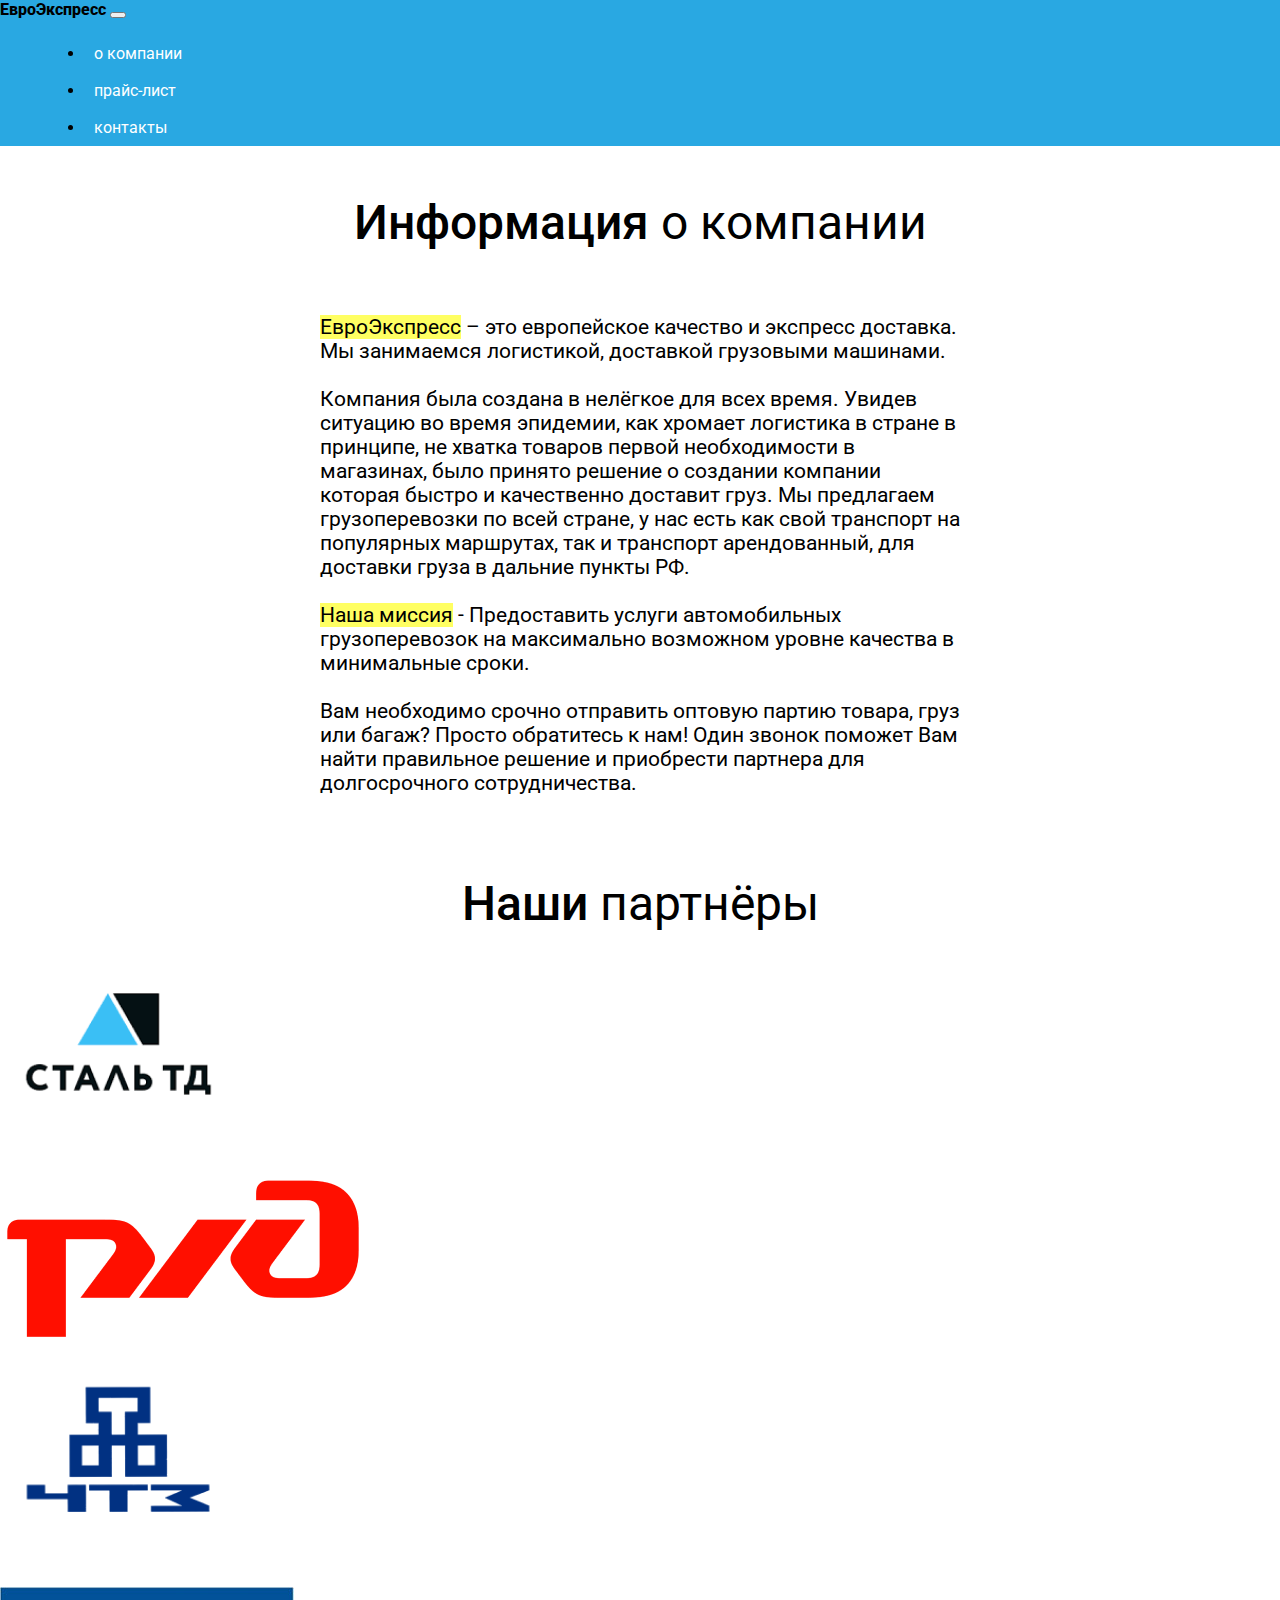
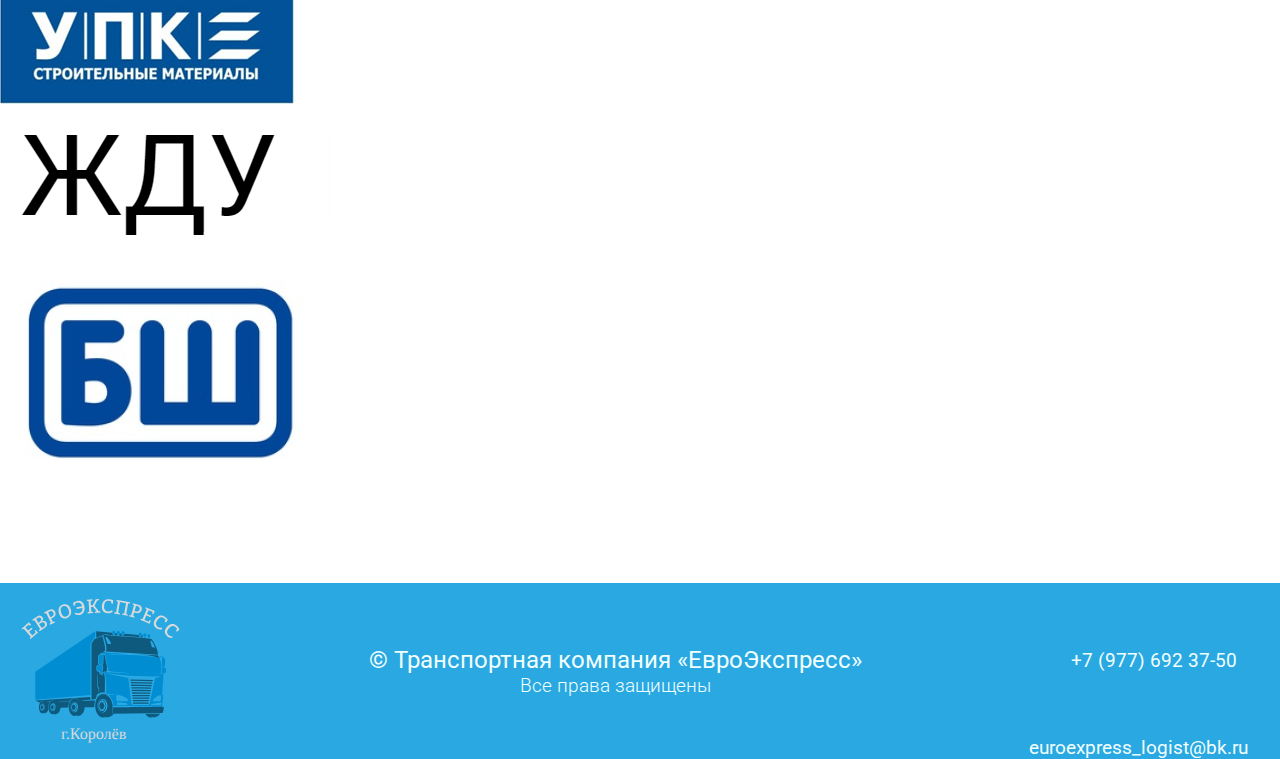
==== about/index.html @ 55e53f7f "updates" ====
<!DOCTYPE html>
<html lang="en">
<head>
    <meta charset="UTF-8">
    <meta name="viewport" content="width=device-width, initial-scale=1.0">
    <title>О ЕвроЭкспрессе</title>

    <!-- Bootstrap CSS -->
    <link href="https://cdn.jsdelivr.net/npm/bootstrap@5.0.0-beta1/dist/css/bootstrap.min.css" rel="stylesheet" integrity="sha384-giJF6kkoqNQ00vy+HMDP7azOuL0xtbfIcaT9wjKHr8RbDVddVHyTfAAsrekwKmP1" crossorigin="anonymous">

    <link rel="stylesheet" href="style.css">
    <link rel="shortcut icon" href="/imgs/logo.svg" type="image/png">
</head>
<body>
    <nav class="navbar navbar-expand-lg">
        <div class="container-fluid">
            <a href="/" class="navbar-brand fs-1" id="navBarLogo">ЕвроЭкспресс</a>
            <button class="navbar-toggler" type="button" data-bs-toggle="collapse" data-bs-target="#navbarNavDropdown" aria-controls="navbarNavDropdown" aria-expanded="false" aria-label="Toggle navigation">
                <span class="navbar-toggler-icon"></span>
            </button>

            <div class="collapse navbar-collapse" id="navbarNavDropdown">
              <div class="container d-flex justify-content-center">
                <ul class="navbar-nav fs-4">
                  <li class="nav-item">
                    <a class="nav-link active" aria-current="page" href="/about/">о компании</a>
                  </li>
                  <li class="nav-item">
                    <a class="nav-link" href="/prices/">прайс-лист</a>
                  </li>
                  <li class="nav-item">
                    <a class="nav-link" href="/contacts/">контакты</a>
                  </li>
                </ul>
              </div>
              </div>
        </div>
    </nav>


    <section>

        <div class="newHeader">
            <span id="headerText">Информация</span> <span id="headerTextContinuation">о компании</span>
        </div>

        <p>
            <mark class="EuroExpressMark mark">ЕвроЭкспресс</mark> – это европейское качество и экспресс доставка. Мы занимаемся логистикой, доставкой грузовыми машинами.
            <br><br>
            Компания была создана в нелёгкое для всех время. Увидев ситуацию во время эпидемии, как хромает логистика в стране в принципе, не хватка товаров первой необходимости в магазинах, было принято решение о создании компании которая быстро и качественно доставит груз. Мы предлагаем грузоперевозки по всей стране, у нас есть как свой транспорт на популярных маршрутах, так и транспорт арендованный, для доставки груза в дальние пункты РФ.
            <br><br>
            <mark class="MissionMark mark">Наша миссия</mark> - Предоставить услуги автомобильных грузоперевозок на максимально возможном уровне качества в минимальные сроки.
            <br><br>
            Вам необходимо срочно отправить оптовую партию товара, груз или багаж? Просто обратитесь к нам! Один звонок поможет Вам найти правильное решение и приобрести партнера для долгосрочного сотрудничества.
        </p>

    </section>

    <div class="newHeader">
        <span id="headerText">Наши</span> <span id="headerTextContinuation">партнёры</span>
    </div>

    <div class="container h-100">

        <div class="row justify-content-center align-items-center">
            <div class="rowItem col">
                <a href="https://tdsmm.ru/" target="_blank">
                    <img src="partners/steel.png" alt="ЧЗТ">
                </a>
            </div>

            <div class="rowItem col">
                <a href="https://tdsmm.ru/" target="_blank">
                    <img src="partners/rzhd.png" alt="ЧЗТ">
                </a>
            </div>

            <div class="rowItem col">
                <a href="https://tdsmm.ru/" target="_blank">
                    <img src="partners/chzt.png" alt="ЧЗТ">
                </a>
            </div>
        </div>

        <div class="row justify-content-center align-items-center">
            <div class="rowItem col">
                <a href="https://tdsmm.ru/" target="_blank">
                    <img src="partners/upk.jpg" alt="ЧЗТ">
                </a>
            </div>

            <div class="rowItem col my-auto">
                <a href="https://tdsmm.ru/" target="_blank">
                    <img src="partners/wait.png" alt="ЧЗТ">
                </a>
            </div>

            <div class="rowItem col">
                <a href="https://tdsmm.ru/" target="_blank">
                    <img src="partners/bsh.png" alt="ЧЗТ">
                </a>
            </div>
        </div>

    </div>

    <footer>
        <img src="/imgs/logo.svg" alt="logo" id="logoPNG">

        <div class="footerCopyright">
            <h1 id="footerCopy">© Транспортная компания «ЕвроЭкспресс»</h1>
            <h1 id="footerRights">Все права защищены</h1>
        </div>

        <div class="footerContacts">
            <h2 id="footerNumber">+7 (977) 692 37-50</h2>
            <h2 id="footerEmail">euroexpress_logist@bk.ru</h2>
        </div>
    </footer>
    
    <!-- Option 1: Bootstrap Bundle with Popper -->
    <script src="https://cdn.jsdelivr.net/npm/bootstrap@5.0.0-beta1/dist/js/bootstrap.bundle.min.js" integrity="sha384-ygbV9kiqUc6oa4msXn9868pTtWMgiQaeYH7/t7LECLbyPA2x65Kgf80OJFdroafW" crossorigin="anonymous"></script>
</body>
</html>
---- about/style.css ----
@import url("https://fonts.googleapis.com/css2?family=Roboto:ital,wght@0,300;0,400;0,500;0,700;0,900;1,100;1,300;1,400;1,500;1,700;1,900&display=swap");
body {
  font-family: "Roboto", sans-serif;
  margin: 0;
  padding: 0;
  width: 100%;
  overflow-x: hidden;
}

a {
  text-decoration: none;
  color: black;
  -webkit-transition: all 0.4s;
  transition: all 0.4s;
}

#navBarLogo {
  font-family: "Roboto";
  font-weight: 800;
  color: white;
}

#navBarLogo:hover {
  color: black;
  text-decoration: none;
}

.navbar {
  background-color: #29a8e2;
}

.nav-item {
  margin-left: 5vmin;
  padding: 1vmin;
  -webkit-transition: background-color 0.4s, color 0.4s;
  transition: background-color 0.4s, color 0.4s;
}

.nav-link {
  color: white;
}

.nav-item:hover {
  color: black;
}

.nav-item:hover a {
  color: black;
}

.navbar-toggler-icon {
  background-image: url("https://cdn0.iconfinder.com/data/icons/ui-icons-pack/100/ui-icon-pack-01-512.png");
}

section {
  display: -webkit-box;
  display: -ms-flexbox;
  display: flex;
  -webkit-box-orient: vertical;
  -webkit-box-direction: normal;
      -ms-flex-direction: column;
          flex-direction: column;
  -webkit-box-align: center;
      -ms-flex-align: center;
          align-items: center;
  -webkit-box-pack: center;
      -ms-flex-pack: center;
          justify-content: center;
}

.newHeader {
  text-align: center;
  font-size: 3rem;
  margin-top: 2rem;
}

#headerText {
  font-weight: 500;
}

p {
  width: 50%;
  margin-top: 4rem;
  margin-bottom: 3rem;
  font-size: 1.3rem;
}

.mark {
  background-color: #ffff62;
}

.partnerText {
  padding-top: 3rem;
  -webkit-user-select: none;
     -moz-user-select: none;
      -ms-user-select: none;
          user-select: none;
}

.realText {
  margin-left: 2rem;
  margin-right: 2rem;
}

#rzhd {
  margin-left: 2rem;
  margin-right: 2rem;
}

footer {
  position: absolute;
  background-color: #29a8e2;
  color: azure;
  margin: 0;
  height: 11rem;
  width: 100vw;
  display: -webkit-box;
  display: -ms-flexbox;
  display: flex;
  -webkit-box-align: center;
      -ms-flex-align: center;
          align-items: center;
  -webkit-box-pack: center;
      -ms-flex-pack: center;
          justify-content: center;
}

footer h1, footer h2 {
  margin: 0;
  padding: 0;
  font-weight: 400;
}

.footerContacts {
  margin-left: auto;
  margin-top: auto;
}

.footerContacts #footerNumber {
  margin-bottom: 4rem;
  text-align: center;
}

.footerContacts #footerEmail {
  margin-right: 2rem;
}

.footerCopyright {
  margin: auto;
}

.footerCopyright #footerCopy {
  white-space: nowrap;
}

.footerCopyright #footerRights {
  text-align: center;
  white-space: nowrap;
  font-size: 1.5rem;
  font-weight: 300;
}

#logoPNG {
  margin-right: auto;
  height: 100%;
}

@media (max-width: 1500px) {
  footer {
    width: 100vw;
    margin-top: 5rem;
  }
  .footerContacts {
    font-size: 0.8rem;
  }
  .footerCopyright #footerCopy {
    font-size: 1.5rem;
  }
  .footerCopyright #footerRights {
    font-size: 1.2rem;
  }
}

@media (max-width: 600px) {
  body {
    overflow-x: visible;
  }
  .newHeader {
    text-align: center;
    font-size: 6vmin;
    margin-top: 2rem;
  }
  footer {
    height: 30rem;
    -webkit-box-orient: vertical;
    -webkit-box-direction: normal;
        -ms-flex-direction: column;
            flex-direction: column;
    -webkit-box-align: center;
        -ms-flex-align: center;
            align-items: center;
  }
  footer #logoPNG {
    margin: 0;
  }
  footer .footerContacts {
    margin: 0;
  }
  footer .footerContacts #footerEmail {
    margin: 0;
  }
  footer .footerContacts #footerNumber {
    margin: 0;
  }
  footer .footerCopyright {
    display: inline-block;
  }
  footer .footerCopyright #footerCopy {
    margin: 0;
    text-align: center;
  }
  footer .footerCopyright #footerRights {
    margin: 0;
  }
}
/*# sourceMappingURL=style.css.map */
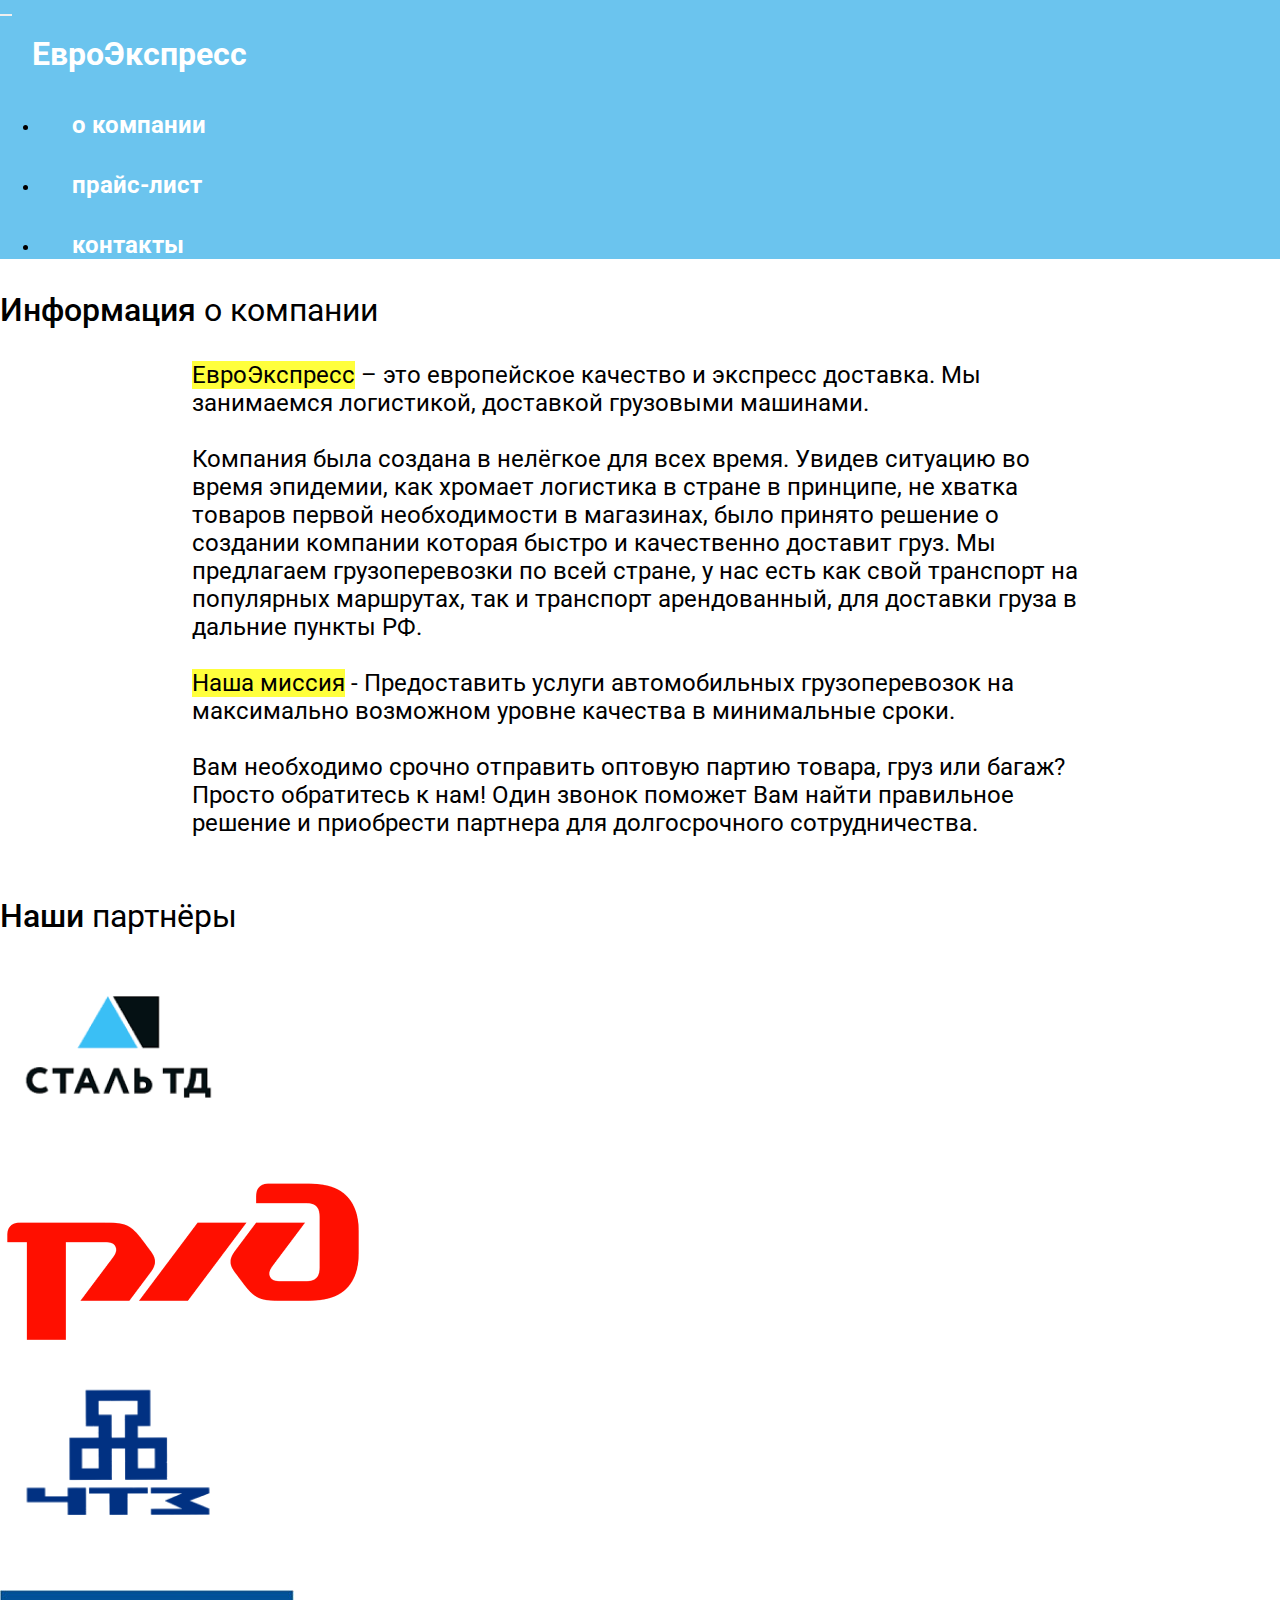
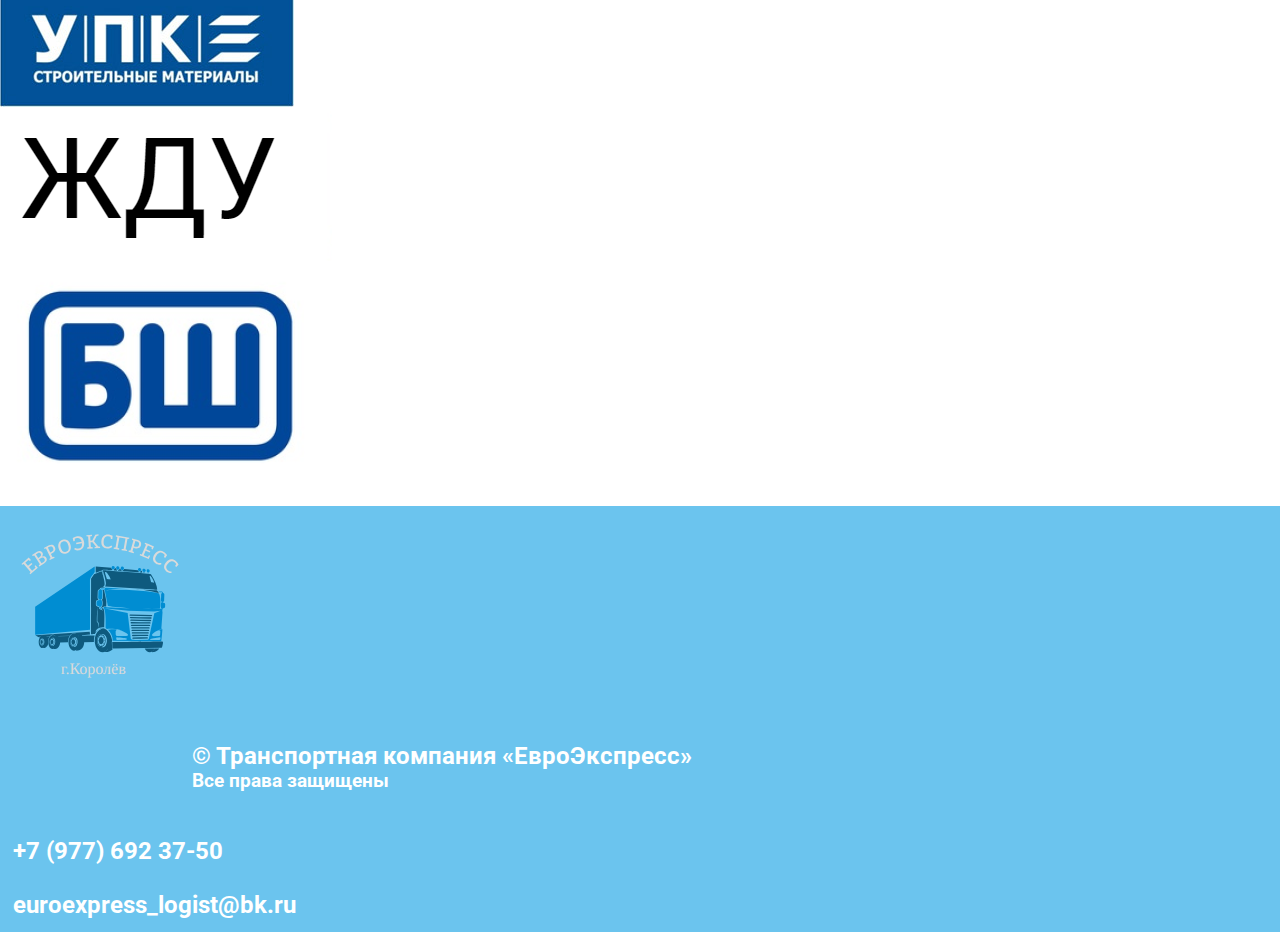
==== commit 1d654c25: "about" ====
--- a/about/index.html
+++ b/about/index.html
@@ -2,63 +2,61 @@
 <html lang="en">
 <head>
     <meta charset="UTF-8">
+    <meta http-equiv="X-UA-Compatible" content="IE=edge">
     <meta name="viewport" content="width=device-width, initial-scale=1.0">
-    <title>О ЕвроЭкспрессе</title>
+    <title>ЕвроЭкспресс - новый заказ</title>
 
-    <!-- Bootstrap CSS -->
-    <link href="https://cdn.jsdelivr.net/npm/bootstrap@5.0.0-beta1/dist/css/bootstrap.min.css" rel="stylesheet" integrity="sha384-giJF6kkoqNQ00vy+HMDP7azOuL0xtbfIcaT9wjKHr8RbDVddVHyTfAAsrekwKmP1" crossorigin="anonymous">
+    <!-- CSS Dependences -->
+    <link rel="stylesheet" href="https://cdnjs.cloudflare.com/ajax/libs/font-awesome/5.15.2/css/all.min.css" integrity="sha512-HK5fgLBL+xu6dm/Ii3z4xhlSUyZgTT9tuc/hSrtw6uzJOvgRr2a9jyxxT1ely+B+xFAmJKVSTbpM/CuL7qxO8w==" crossorigin="anonymous" />
+    <link href="https://cdn.jsdelivr.net/npm/bootstrap@5.0.0-beta2/dist/css/bootstrap.min.css" rel="stylesheet" integrity="sha384-BmbxuPwQa2lc/FVzBcNJ7UAyJxM6wuqIj61tLrc4wSX0szH/Ev+nYRRuWlolflfl" crossorigin="anonymous">
 
-    <link rel="stylesheet" href="style.css">
-    <link rel="shortcut icon" href="/imgs/logo.svg" type="image/png">
+    <!-- My own Dependences -->
+    <link rel="stylesheet" href="/style.css">
+    <link rel="stylesheet" href="index.css">
+    <link rel="shortcut icon" href="imgs/logo.svg" type="image/png">
 </head>
 <body>
-    <nav class="navbar navbar-expand-lg">
-        <div class="container-fluid">
-            <a href="/" class="navbar-brand fs-1" id="navBarLogo">ЕвроЭкспресс</a>
-            <button class="navbar-toggler" type="button" data-bs-toggle="collapse" data-bs-target="#navbarNavDropdown" aria-controls="navbarNavDropdown" aria-expanded="false" aria-label="Toggle navigation">
-                <span class="navbar-toggler-icon"></span>
-            </button>
+    <nav class="navbar navbar-light navbar-expand-md bg_blue">
 
-            <div class="collapse navbar-collapse" id="navbarNavDropdown">
-              <div class="container d-flex justify-content-center">
-                <ul class="navbar-nav fs-4">
-                  <li class="nav-item">
-                    <a class="nav-link active" aria-current="page" href="/about/">о компании</a>
-                  </li>
-                  <li class="nav-item">
-                    <a class="nav-link" href="/prices/">прайс-лист</a>
-                  </li>
-                  <li class="nav-item">
-                    <a class="nav-link" href="/contacts/">контакты</a>
-                  </li>
-                </ul>
-              </div>
-              </div>
+        <button class="navbar-toggler" data-bs-toggle="collapse" data-bs-target="#collapse_target">
+            <i class="fas fa-bars fa-lg text_wh" id="ham_ico"></i>
+        </button>
+
+        <h1 class="text-center text_wh" id="navbar_brand"><a href="/index.html">ЕвроЭкспресс</a></h1>
+
+        <div class="collapse navbar-collapse" id="collapse_target">
+            <ul class="navbar-nav d-flex justify-content-center">
+                <li class="navbar-item">
+                    <a href="/about/index.html"><h2 class="navigation_text h2">о компании</h2></a>
+                </li>
+    
+                <li class="navbar-item">
+                    <a href="/prices/index.html"><h2 class="navigation_text h2">прайс-лист</h2></a>
+                </li>
+    
+                <li class="navbar-item">
+                    <a href="/contacts/index.html"><h2 class="navigation_text h2">контакты</h2></a>
+                </li>
+            </ul>
         </div>
     </nav>
 
+    <h1 class="text-center header"><span>Информация </span>о компании</h1>
 
-    <section>
+    <p class="text-start paragraph div_center" id="my_p">
+        <mark>ЕвроЭкспресс</mark> – это европейское качество и экспресс доставка. Мы занимаемся логистикой, доставкой грузовыми машинами.<br><br>
 
-        <div class="newHeader">
-            <span id="headerText">Информация</span> <span id="headerTextContinuation">о компании</span>
-        </div>
+        Компания была создана в нелёгкое для всех время. Увидев ситуацию во время эпидемии, как хромает логистика в стране в принципе,
+        не хватка товаров первой необходимости в магазинах, было принято решение о создании компании которая быстро и качественно доставит груз.
+        Мы предлагаем грузоперевозки по всей стране, у нас есть как свой транспорт на популярных маршрутах, так и транспорт арендованный, для доставки груза в дальние пункты РФ. <br><br>
 
-        <p>
-            <mark class="EuroExpressMark mark">ЕвроЭкспресс</mark> – это европейское качество и экспресс доставка. Мы занимаемся логистикой, доставкой грузовыми машинами.
-            <br><br>
-            Компания была создана в нелёгкое для всех время. Увидев ситуацию во время эпидемии, как хромает логистика в стране в принципе, не хватка товаров первой необходимости в магазинах, было принято решение о создании компании которая быстро и качественно доставит груз. Мы предлагаем грузоперевозки по всей стране, у нас есть как свой транспорт на популярных маршрутах, так и транспорт арендованный, для доставки груза в дальние пункты РФ.
-            <br><br>
-            <mark class="MissionMark mark">Наша миссия</mark> - Предоставить услуги автомобильных грузоперевозок на максимально возможном уровне качества в минимальные сроки.
-            <br><br>
-            Вам необходимо срочно отправить оптовую партию товара, груз или багаж? Просто обратитесь к нам! Один звонок поможет Вам найти правильное решение и приобрести партнера для долгосрочного сотрудничества.
-        </p>
+        <mark>Наша миссия</mark> - Предоставить услуги автомобильных грузоперевозок на максимально возможном уровне качества в минимальные сроки.<br><br>
 
-    </section>
+        Вам необходимо срочно отправить оптовую партию товара, груз или багаж? Просто обратитесь к нам! Один звонок поможет Вам найти
+        правильное решение и приобрести партнера для долгосрочного сотрудничества.<br><br>
+    </p>
 
-    <div class="newHeader">
-        <span id="headerText">Наши</span> <span id="headerTextContinuation">партнёры</span>
-    </div>
+    <h1 class="text-center header"><span>Наши </span>партнёры</h1>
 
     <div class="container h-100">
 
@@ -103,22 +101,25 @@
         </div>
 
     </div>
+    
+    <footer class="footer bg_blue row">
+        <img src="/imgs/logo.svg" alt="" id="logo_footer" class="center-block col col-md-3">
 
-    <footer>
-        <img src="/imgs/logo.svg" alt="logo" id="logoPNG">
-
-        <div class="footerCopyright">
-            <h1 id="footerCopy">© Транспортная компания «ЕвроЭкспресс»</h1>
-            <h1 id="footerRights">Все права защищены</h1>
+        <div class="container text-center text_wh col col-md-6" id="copyright_footer">
+            <h2>© Транспортная компания «ЕвроЭкспресс»</h2>
+            <h3 class="text-nowrap">Все права защищены</h3>
         </div>
 
-        <div class="footerContacts">
-            <h2 id="footerNumber">+7 (977) 692 37-50</h2>
-            <h2 id="footerEmail">euroexpress_logist@bk.ru</h2>
+        <div class="container text-center text_wh col col-md-3" id="contacts">
+            <h2 class="contact" id="phone_number">+7 (977) 692 37-50</h2>
+            <h2 class="contact">euroexpress_logist@bk.ru</h2>
         </div>
     </footer>
-    
-    <!-- Option 1: Bootstrap Bundle with Popper -->
-    <script src="https://cdn.jsdelivr.net/npm/bootstrap@5.0.0-beta1/dist/js/bootstrap.bundle.min.js" integrity="sha384-ygbV9kiqUc6oa4msXn9868pTtWMgiQaeYH7/t7LECLbyPA2x65Kgf80OJFdroafW" crossorigin="anonymous"></script>
+
+    <!-- JS Dependences -->
+    <script src="https://cdn.jsdelivr.net/npm/bootstrap@5.0.0-beta2/dist/js/bootstrap.bundle.min.js" integrity="sha384-b5kHyXgcpbZJO/tY9Ul7kGkf1S0CWuKcCD38l8YkeH8z8QjE0GmW1gYU5S9FOnJ0" crossorigin="anonymous"></script>
+    <script src="https://code.jquery.com/jquery-3.2.1.slim.min.js" integrity="sha384-KJ3o2DKtIkvYIK3UENzmM7KCkRr/rE9/Qpg6aAZGJwFDMVNA/GpGFF93hXpG5KkN" crossorigin="anonymous"></script>
+    <script src="https://cdnjs.cloudflare.com/ajax/libs/popper.js/1.12.9/umd/popper.min.js" integrity="sha384-ApNbgh9B+Y1QKtv3Rn7W3mgPxhU9K/ScQsAP7hUibX39j7fakFPskvXusvfa0b4Q" crossorigin="anonymous"></script>
+    <script src="https://maxcdn.bootstrapcdn.com/bootstrap/4.0.0/js/bootstrap.min.js" integrity="sha384-JZR6Spejh4U02d8jOt6vLEHfe/JQGiRRSQQxSfFWpi1MquVdAyjUar5+76PVCmYl" crossorigin="anonymous"></script>
 </body>
 </html>--- a/style.css
+++ b/style.css
@@ -0,0 +1,407 @@
+@import url("https://fonts.googleapis.com/css2?family=Roboto:ital,wght@0,100;0,300;0,400;0,500;0,700;0,900;1,100;1,300;1,400;1,500;1,700;1,900&display=swap");
+html, body {
+  overflow-x: hidden;
+  margin: 0;
+  padding: 0;
+  font-family: 'Roboto';
+}
+
+a {
+  color: white;
+  text-decoration: none;
+  -webkit-transition: color 0.5s;
+  transition: color 0.5s;
+}
+
+a:hover {
+  color: #000000;
+  -webkit-transition: color 0.5s;
+  transition: color 0.5s;
+}
+
+h1, h2, h3, h4 {
+  margin: 0;
+  padding: 0;
+}
+
+.checkbox {
+  display: none;
+}
+
+.header {
+  margin-top: 2rem;
+  font-weight: 400;
+}
+
+.header span {
+  font-weight: 500;
+}
+
+.paragraph {
+  margin-top: 2rem;
+  font-weight: 400;
+  font-size: 1.5rem;
+}
+
+.bg_blue {
+  background: #6bc4ee;
+}
+
+.bg_white {
+  background: white;
+}
+
+.text_wh {
+  color: white;
+}
+
+.div_center {
+  margin: 0 auto;
+}
+
+.text_shadow {
+  text-shadow: 0px 0px 6px #5e5e5e;
+}
+
+.text_shadow_darker {
+  text-shadow: 0px 0px 6px #303030;
+}
+
+.text_shadow_black {
+  text-shadow: 0px 0px 6px #000000;
+}
+
+.input_box {
+  display: block;
+  width: 18rem;
+  height: 2rem;
+  -webkit-box-shadow: 3px 3px 11px 0px #6d6d6d33;
+          box-shadow: 3px 3px 11px 0px #6d6d6d33;
+  border-radius: 7px;
+  border: none;
+  font-size: 1rem;
+  padding-left: 0.5rem;
+}
+
+.input_box:focus {
+  outline: none;
+}
+
+.input_box::-webkit-input-placeholder {
+  outline: none;
+  color: #949494;
+  font-size: 1rem;
+}
+
+.input_box:-ms-input-placeholder {
+  outline: none;
+  color: #949494;
+  font-size: 1rem;
+}
+
+.input_box::-ms-input-placeholder {
+  outline: none;
+  color: #949494;
+  font-size: 1rem;
+}
+
+.input_box::placeholder {
+  outline: none;
+  color: #949494;
+  font-size: 1rem;
+}
+
+.input_checkbox {
+  width: 18rem;
+  height: 2rem;
+  background-color: white;
+  -webkit-box-shadow: 3px 3px 11px 0px #6d6d6d33;
+          box-shadow: 3px 3px 11px 0px #6d6d6d33;
+  border-radius: 7px;
+}
+
+.input_checkbox .label {
+  font-size: 1rem;
+  color: #949494;
+}
+
+.input_checkbox .checkbox {
+  margin-left: 0.5rem;
+}
+
+.input_checkbox_checked {
+  background-color: #6bc4ee;
+}
+
+.input_checkbox_checked .label {
+  color: white;
+}
+
+.checkbox_fancy {
+  -webkit-appearance: none;
+     -moz-appearance: none;
+          appearance: none;
+  height: 25px;
+  width: 25px;
+  border-radius: 50%;
+  background: #d5d5d5;
+}
+
+.input_button {
+  display: block;
+  width: 18rem;
+  height: 2rem;
+  -webkit-box-shadow: 3px 3px 11px 0px #6d6d6d33;
+          box-shadow: 3px 3px 11px 0px #6d6d6d33;
+  border-radius: 7px;
+  border: none;
+  font-size: 1rem;
+  -webkit-transition: all 0.5s;
+  transition: all 0.5s;
+}
+
+.input_button:hover {
+  background-color: #6bc4ee;
+  color: white;
+  -webkit-transition: all 0.5s;
+  transition: all 0.5s;
+}
+
+.input_button:active {
+  background-color: white;
+  -webkit-transition: all 0.3s;
+  transition: all 0.3s;
+}
+
+#videoBG {
+  position: fixed;
+  z-index: -1;
+  width: 1920px !important;
+}
+
+.navigation_text {
+  margin: 2rem;
+}
+
+#navbar_brand {
+  color: white !important;
+  margin: 1rem 2rem;
+  padding-right: 15%;
+  padding-bottom: 0.5%;
+  -webkit-user-select: none;
+     -moz-user-select: none;
+      -ms-user-select: none;
+          user-select: none;
+}
+
+#euroexpress_nav_logo {
+  padding-right: 28%;
+}
+
+.navbar-toggler {
+  border: hidden;
+}
+
+.maintext {
+  margin: 0;
+  padding: 0;
+}
+
+.maintext h1 {
+  margin-top: 2rem;
+  white-space: nowrap;
+}
+
+@media (min-width: 1000px) {
+  .maintext h1 {
+    font-size: 5rem;
+    text-shadow: 0px 0px 6px #5e5e5e;
+  }
+}
+
+.maintext p {
+  margin-top: 1rem;
+  margin-left: 2vw;
+}
+
+@media (min-width: 1000px) {
+  .maintext p {
+    font-size: 1.5rem;
+    width: 85%;
+    padding-left: 15vw;
+    text-shadow: 0px 0px 6px #000000;
+  }
+}
+
+.carousel-item {
+  min-height: 25rem;
+}
+
+@media (min-width: 1000px) {
+  .carousel-item {
+    margin-top: 7rem;
+    min-height: 50rem;
+  }
+}
+
+.carousel-indicators {
+  color: white;
+}
+
+.carousel-indicators .active {
+  color: #6bc4ee;
+}
+
+.carousel_indicator {
+  margin: auto 0.2rem;
+}
+
+#map {
+  max-width: 250px;
+  min-height: 200px;
+}
+
+@media (min-width: 1000px) {
+  #map {
+    max-width: 900px;
+    min-height: 600px;
+  }
+}
+
+.box_adress {
+  margin: 1rem auto;
+  width: 60%;
+  height: 2rem;
+}
+
+@media (max-width: 700px) {
+  .box_adress {
+    width: 80%;
+  }
+}
+
+.carousel_input {
+  margin: 1rem auto;
+}
+
+.inputGroup {
+  margin-top: 25%;
+}
+
+@media (min-width: 1000px) {
+  .inputGroup {
+    margin-top: 15rem;
+  }
+}
+
+.inputGroup .input_box, .inputGroup .input_checkbox {
+  width: 70%;
+  height: 3rem;
+}
+
+.inputGroup .input_checkbox {
+  display: -webkit-box;
+  display: -ms-flexbox;
+  display: flex;
+  -webkit-box-orient: horizontal;
+  -webkit-box-direction: normal;
+      -ms-flex-direction: row;
+          flex-direction: row;
+}
+
+.inputGroup .input_checkbox .checkbox {
+  margin-top: 0.65rem;
+}
+
+@media (max-width: 418px) {
+  .inputGroup .input_checkbox .checkbox {
+    display: none;
+  }
+}
+
+.inputGroup .input_checkbox .label {
+  margin-left: 0.3rem;
+  margin-top: 0.5rem;
+  font-size: 1.3rem;
+}
+
+@media (max-width: 508px) {
+  .inputGroup .input_checkbox .label {
+    font-size: 1rem;
+    margin-top: 0.75rem;
+  }
+}
+
+@media (max-width: 418px) {
+  .inputGroup .input_checkbox {
+    min-height: 4rem;
+  }
+}
+
+#cost {
+  margin: 2rem auto;
+  height: 2rem;
+}
+
+#cost h1 {
+  color: white;
+  font-size: 1rem;
+}
+
+#submit {
+  margin-bottom: 1rem;
+}
+
+.last_carousel_item {
+  margin-top: 15rem;
+}
+
+.last_carousel_item textarea {
+  min-height: 10rem;
+  max-height: 15rem;
+}
+
+@media (max-width: 999px) {
+  .last_carousel_item {
+    margin-top: -1rem;
+  }
+  .last_carousel_item #cost {
+    height: 3.5rem;
+  }
+  .last_carousel_item #cost h1 {
+    width: 60%;
+    font-size: 0.9rem;
+  }
+  .last_carousel_item textarea {
+    min-height: 3rem;
+    max-height: 12rem;
+  }
+  .last_carousel_item .input_button {
+    width: 70%;
+    height: 3rem;
+  }
+}
+
+#logo_footer {
+  width: 200px;
+  height: 200px;
+}
+
+#copyright_footer {
+  padding-top: 2rem;
+}
+
+@media (min-width: 1000px) {
+  #copyright_footer {
+    padding-left: 15%;
+  }
+}
+
+#contacts {
+  padding-top: 2rem;
+}
+
+#contacts .contact {
+  padding: 0.8rem;
+}
+/*# sourceMappingURL=style.css.map */--- a/about/index.css
+++ b/about/index.css
@@ -0,0 +1,12 @@
+p {
+  width: 70%;
+}
+
+#my_p {
+  margin-top: 2rem;
+}
+
+mark {
+  background-color: #ffff3c;
+}
+/*# sourceMappingURL=index.css.map */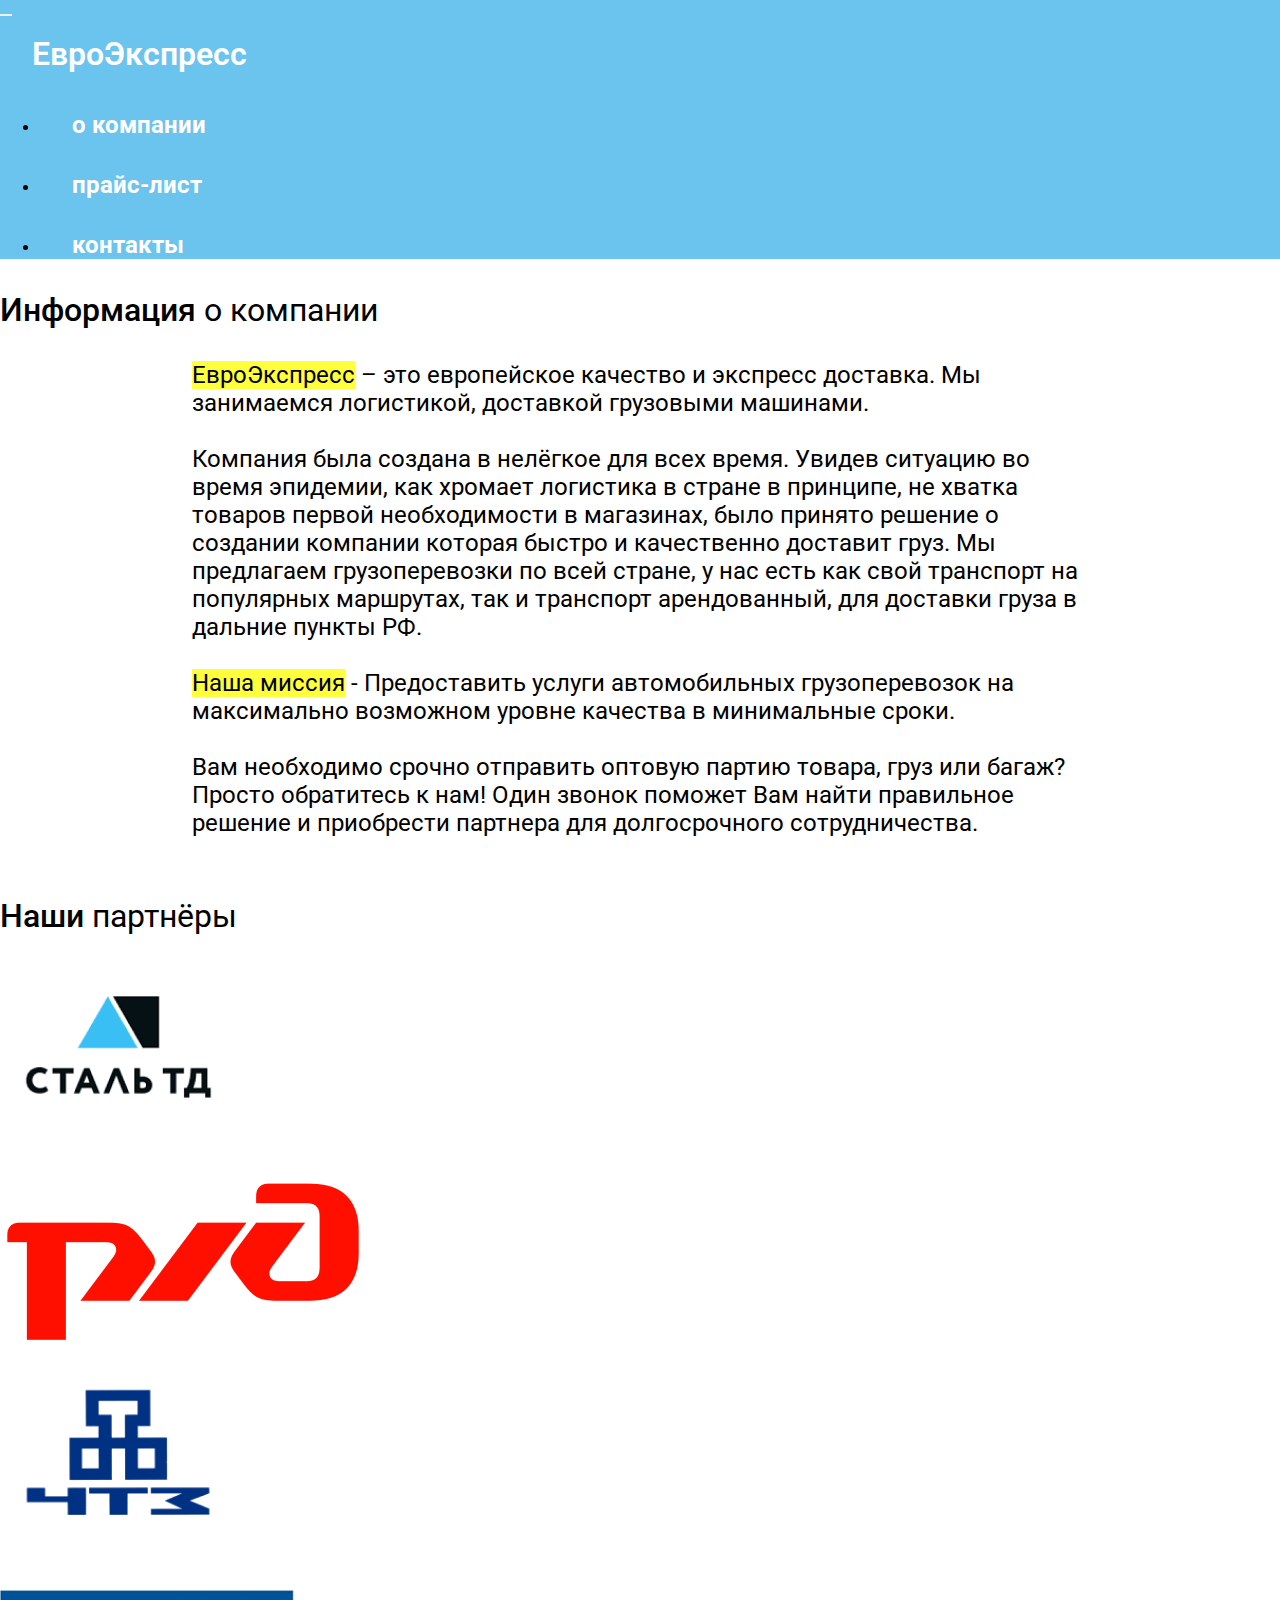
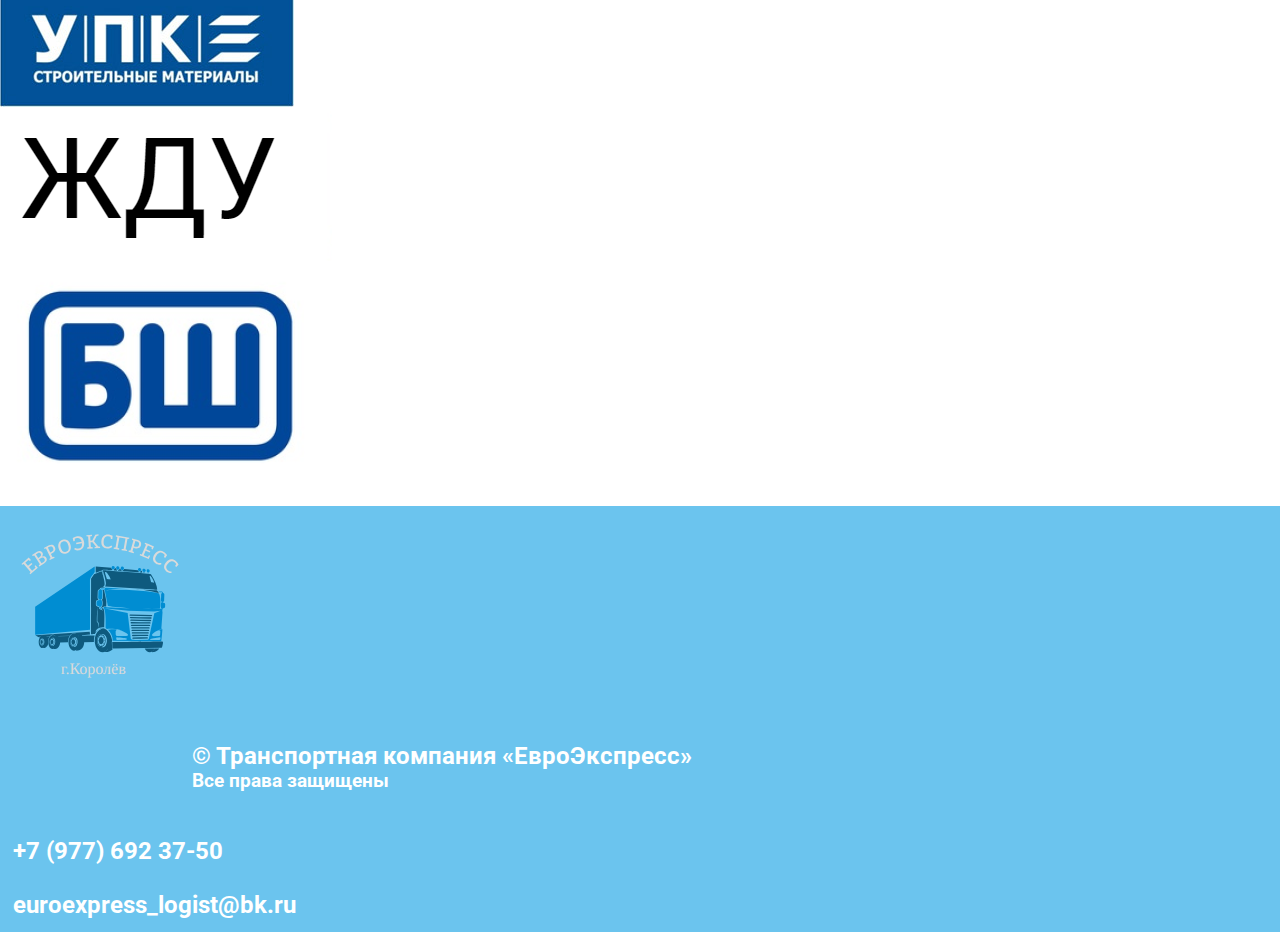
==== commit c109038a: "new" ====
--- a/about/index.html
+++ b/about/index.html
@@ -16,6 +16,15 @@
     <link rel="shortcut icon" href="imgs/logo.svg" type="image/png">
 </head>
 <body>
+
+    <!--— Yandex.Metrika counter —-->
+    <script type="text/javascript">
+        (function(m,e,t,r,i,k,a){m[i]=m[i]||function(){(m[i].a=m[i].a||[]).push(arguments)};m[i].l=1*new Date();k=e.createElement(t),a=e.getElementsByTagName(t)[0],k.async=1,k.src=r,a.parentNode.insertBefore(k,a)})
+        (window, document, "script", "https://mc.yandex.ru/metrika/tag.js", "ym");ym(71963509, "init", {clickmap:true,trackLinks:true,accurateTrackBounce:true,webvisor:true,ecommerce:"dataLayer"});
+        </script>
+        <noscript><div><img src="https://mc.yandex.ru/watch/71963509" style="position:absolute; left:-9999px;" alt="" /></div></noscript>
+        <!--— /Yandex.Metrika counter —-->   
+
     <nav class="navbar navbar-light navbar-expand-md bg_blue">
 
         <button class="navbar-toggler" data-bs-toggle="collapse" data-bs-target="#collapse_target">
--- a/style.css
+++ b/style.css
@@ -185,6 +185,7 @@
 
 #navbar_brand {
   color: white !important;
+  font-weight: 600;
   margin: 1rem 2rem;
   padding-right: 15%;
   padding-bottom: 0.5%;
@@ -259,12 +260,14 @@
 #map {
   max-width: 250px;
   min-height: 200px;
+  margin-bottom: 1rem;
 }
 
 @media (min-width: 1000px) {
   #map {
     max-width: 900px;
     min-height: 600px;
+    margin-bottom: auto;
   }
 }
 
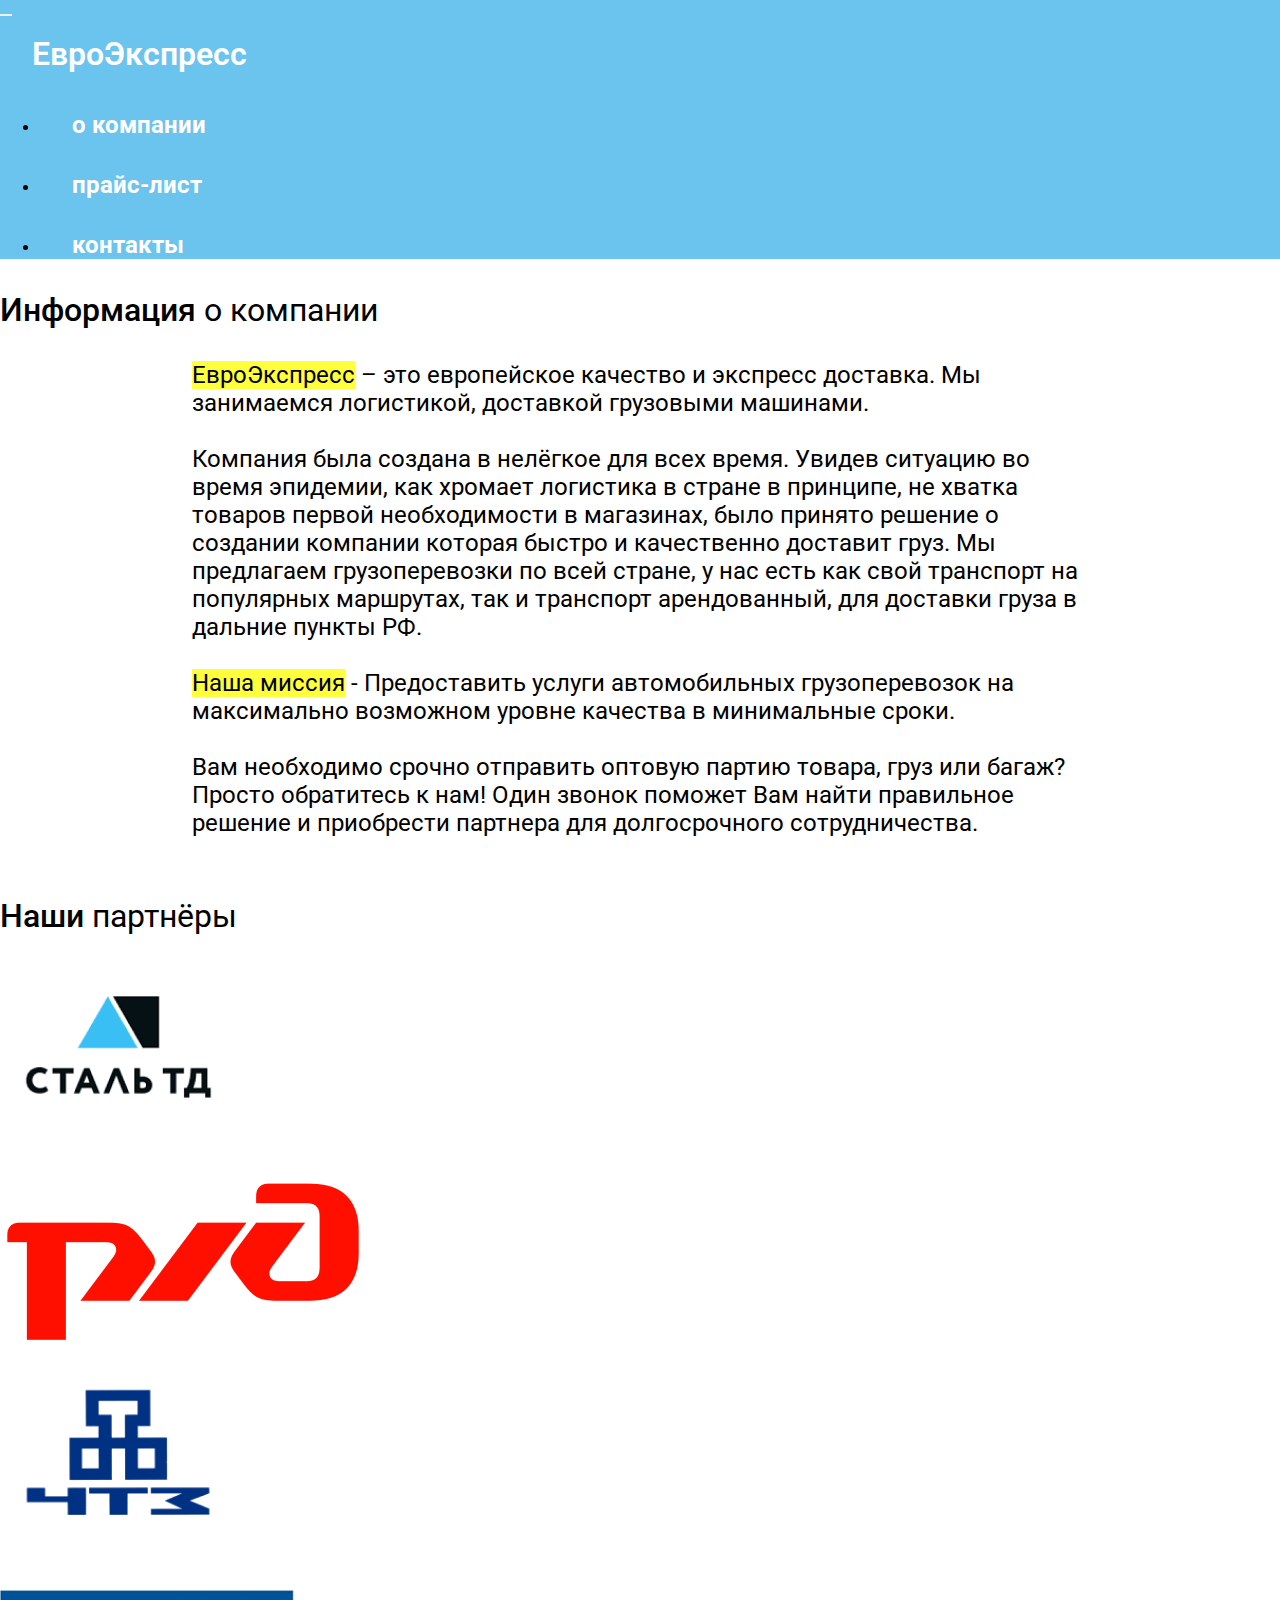
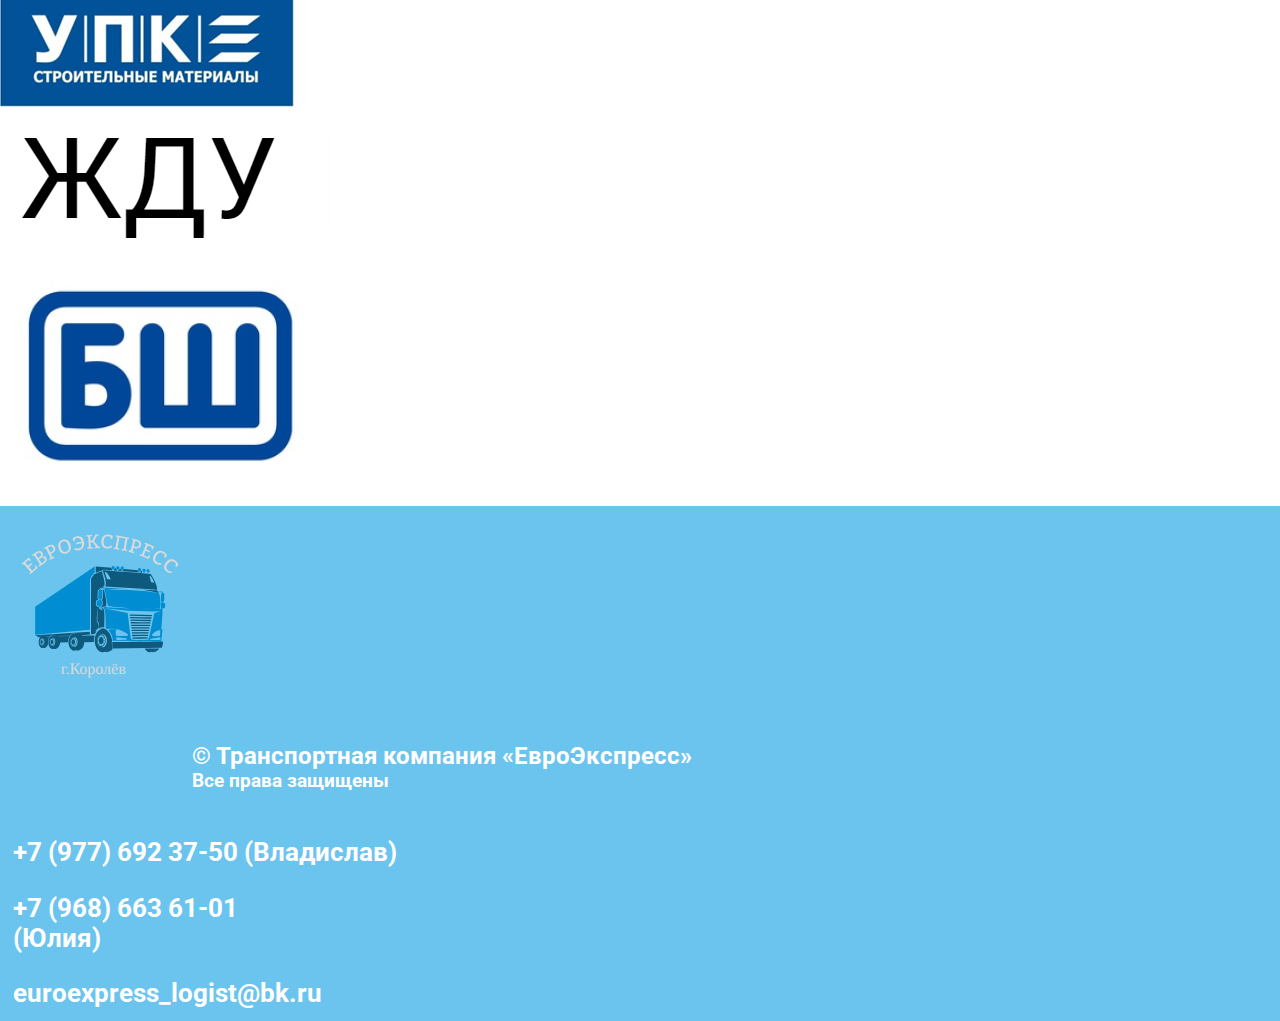
==== commit c814d1ea: "minor-changes\" ====
--- a/about/index.html
+++ b/about/index.html
@@ -119,9 +119,10 @@
             <h3 class="text-nowrap">Все права защищены</h3>
         </div>
 
-        <div class="container text-center text_wh col col-md-3" id="contacts">
-            <h2 class="contact" id="phone_number">+7 (977) 692 37-50</h2>
-            <h2 class="contact">euroexpress_logist@bk.ru</h2>
+        <div class="container text-center text_wh col col-lg-3" id="contacts">
+            <h2 class="contact" id="phone_number">+7 (977) 692 37-50 (Владислав)</h2>
+            <h2 class="contact" id="phone_number">+7 (968) 663 61-01 <br> (Юлия)</h2>
+            <h2 class="contact" id="email">euroexpress_logist@bk.ru</h2>
         </div>
     </footer>
 
--- a/style.css
+++ b/style.css
@@ -15,6 +15,12 @@
 
 a:hover {
   color: #000000;
+  -webkit-transition: color 0.5s;
+  transition: color 0.5s;
+}
+
+#coockie:hover {
+  color: #6bc4ee;
   -webkit-transition: color 0.5s;
   transition: color 0.5s;
 }
@@ -156,6 +162,7 @@
   border-radius: 7px;
   border: none;
   font-size: 1rem;
+  background-color: white;
   -webkit-transition: all 0.5s;
   transition: all 0.5s;
 }
@@ -171,6 +178,52 @@
   background-color: white;
   -webkit-transition: all 0.3s;
   transition: all 0.3s;
+}
+
+label {
+  display: block;
+  margin-bottom: 2px;
+}
+
+.required_input {
+  display: block;
+  width: 18rem;
+  height: 2rem;
+  -webkit-box-shadow: 3px 3px 11px 0px #6d6d6d33;
+          box-shadow: 3px 3px 11px 0px #6d6d6d33;
+  border-radius: 7px;
+  border: none;
+  font-size: 1rem;
+  background-color: white;
+  -webkit-transition: all 0.5s;
+  transition: all 0.5s;
+}
+
+.error-message {
+  color: #cc0033;
+  display: inline-block;
+  font-size: 12px;
+  line-height: 15px;
+  margin: 5px 0 0;
+}
+
+.input-group .error-message {
+  display: none;
+}
+
+/* Error Styling */
+.error label {
+  color: #cc0033;
+}
+
+.error input[type=text] {
+  background-color: #fce4e4;
+  border: 1px solid #cc0033;
+  outline: none;
+}
+
+.error .error-message {
+  display: inline-block;
 }
 
 #videoBG {
@@ -342,7 +395,6 @@
 }
 
 #cost {
-  margin: 2rem auto;
   height: 2rem;
 }
 
@@ -407,4 +459,10 @@
 #contacts .contact {
   padding: 0.8rem;
 }
+
+@media (max-width: 1444px) and (min-width: 844px) {
+  #contacts .contact {
+    font-size: 2vw;
+  }
+}
 /*# sourceMappingURL=style.css.map */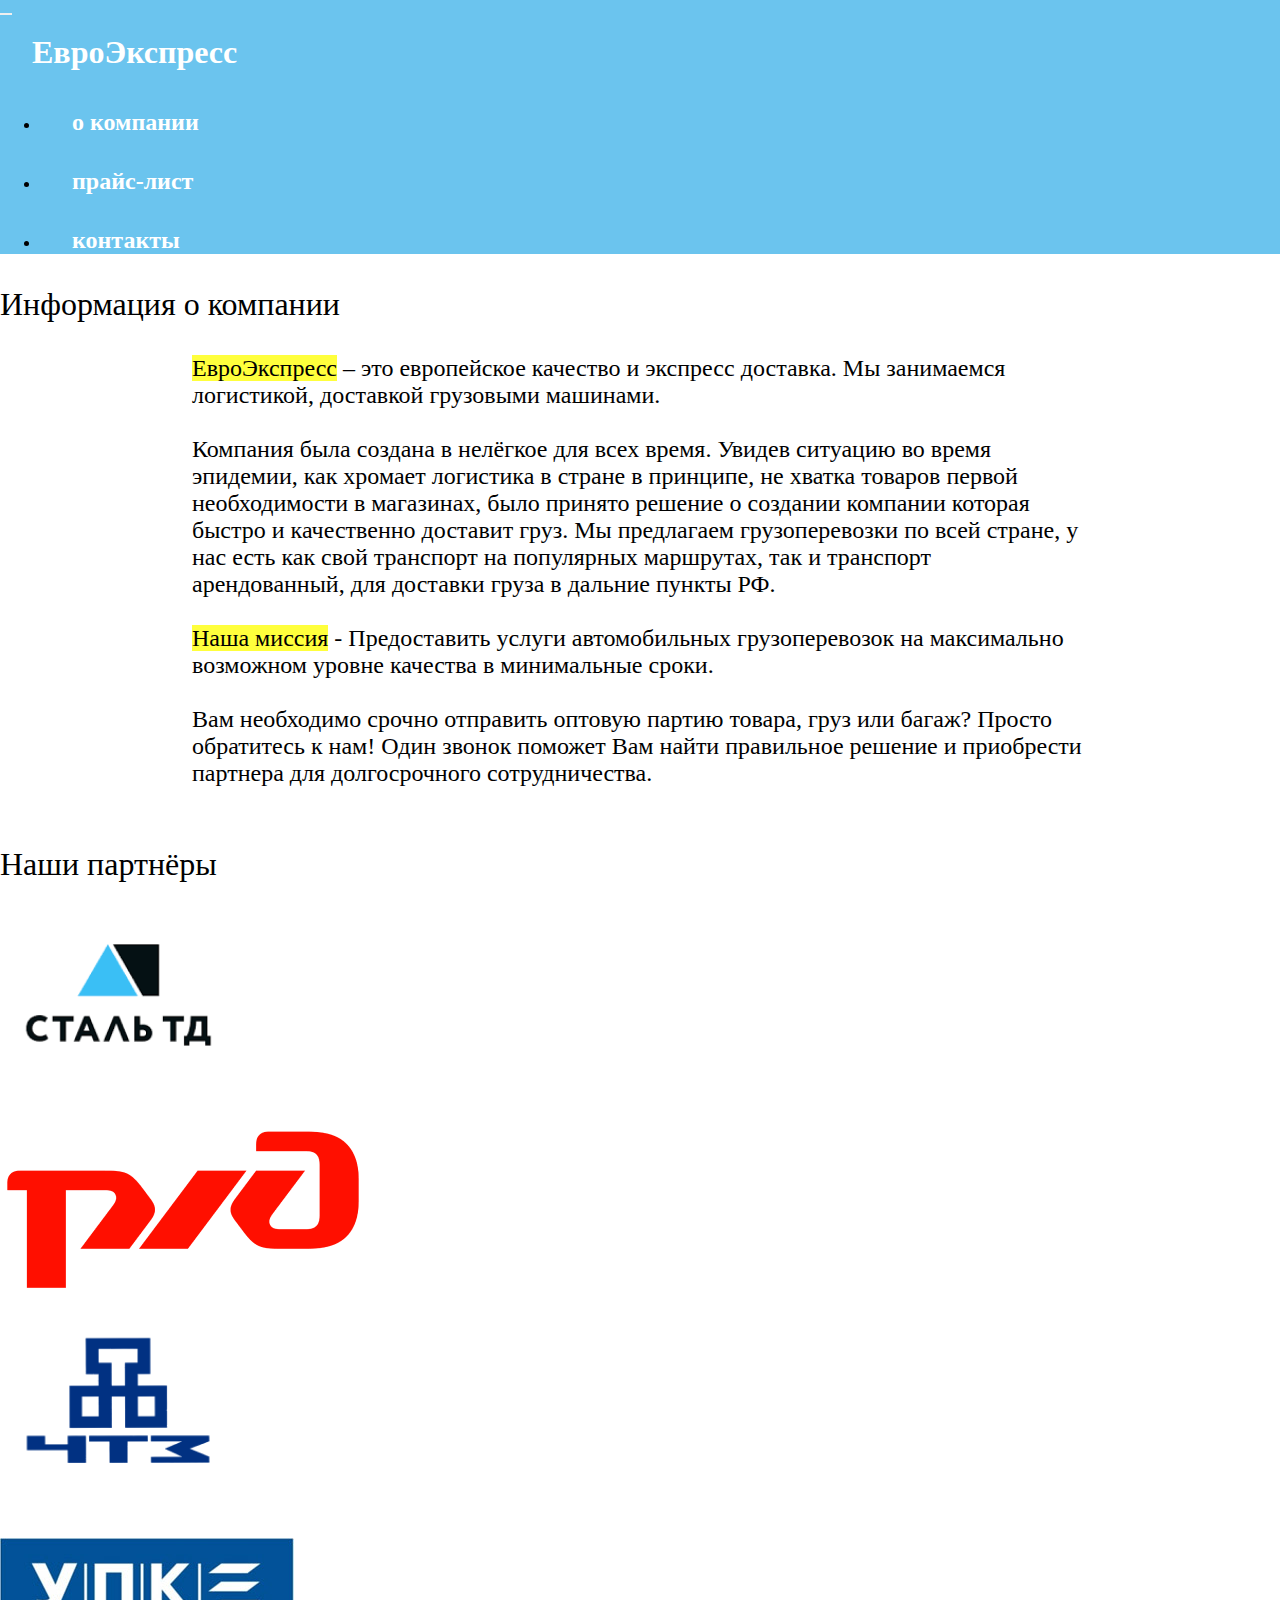
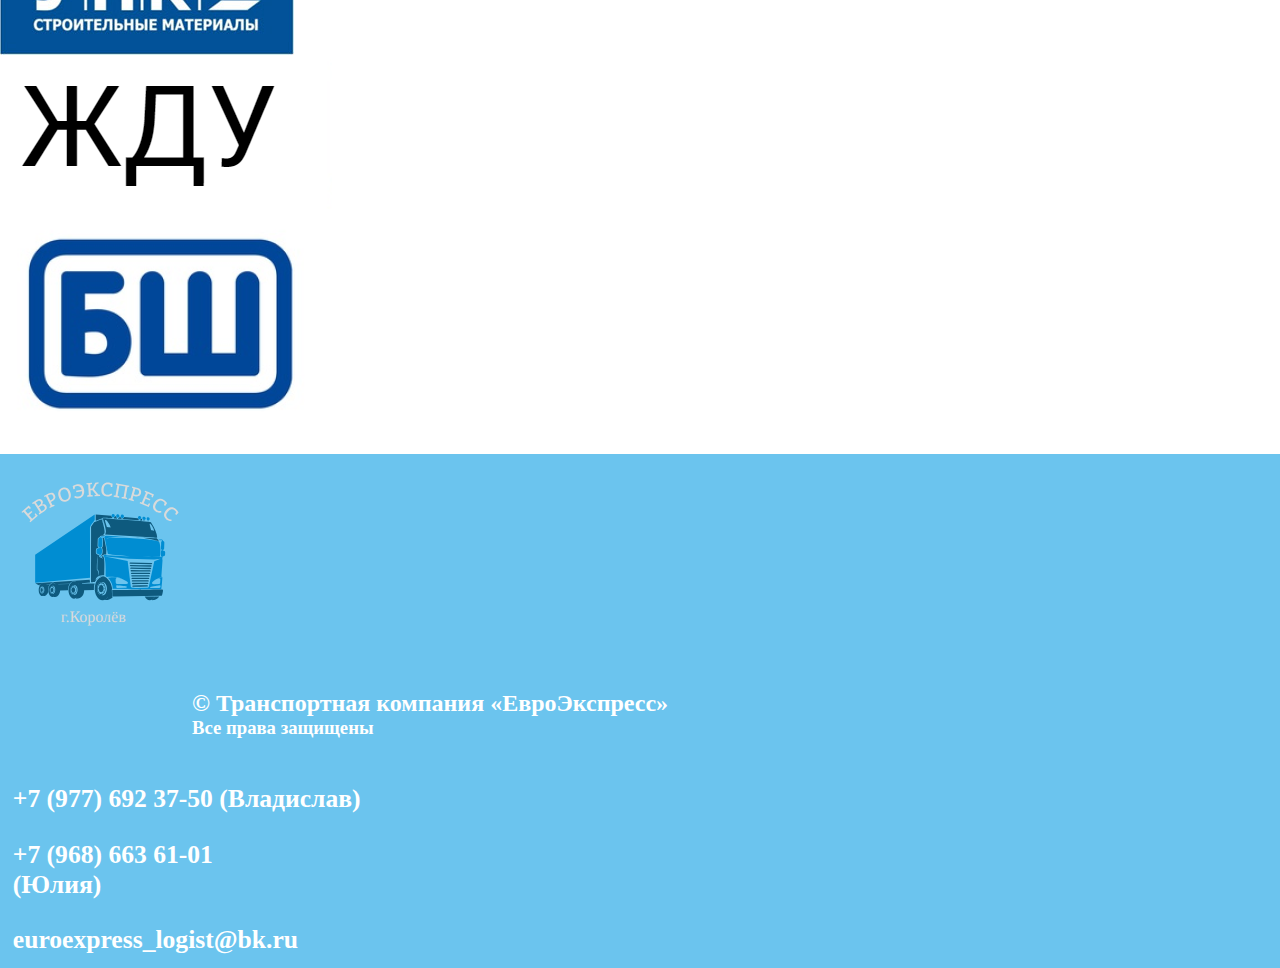
==== commit e5288b0c: "upds" ====
--- a/about/index.html
+++ b/about/index.html
@@ -69,7 +69,7 @@
 
     <div class="container h-100">
 
-        <div class="row justify-content-center align-items-center">
+        <div class="row justify-content-center align-items-center" style="width: 90%;">
             <div class="rowItem col">
                 <a href="https://tdsmm.ru/" target="_blank">
                     <img src="partners/steel.png" alt="ЧЗТ">
@@ -89,7 +89,7 @@
             </div>
         </div>
 
-        <div class="row justify-content-center align-items-center">
+        <div class="row justify-content-center align-items-center" style="width: 90%;">
             <div class="rowItem col">
                 <a href="https://tdsmm.ru/" target="_blank">
                     <img src="partners/upk.jpg" alt="ЧЗТ">
--- a/style.css
+++ b/style.css
@@ -3,7 +3,7 @@
   overflow-x: hidden;
   margin: 0;
   padding: 0;
-  font-family: 'Roboto';
+  font-family: 'Monotype Corsiva';
 }
 
 a {
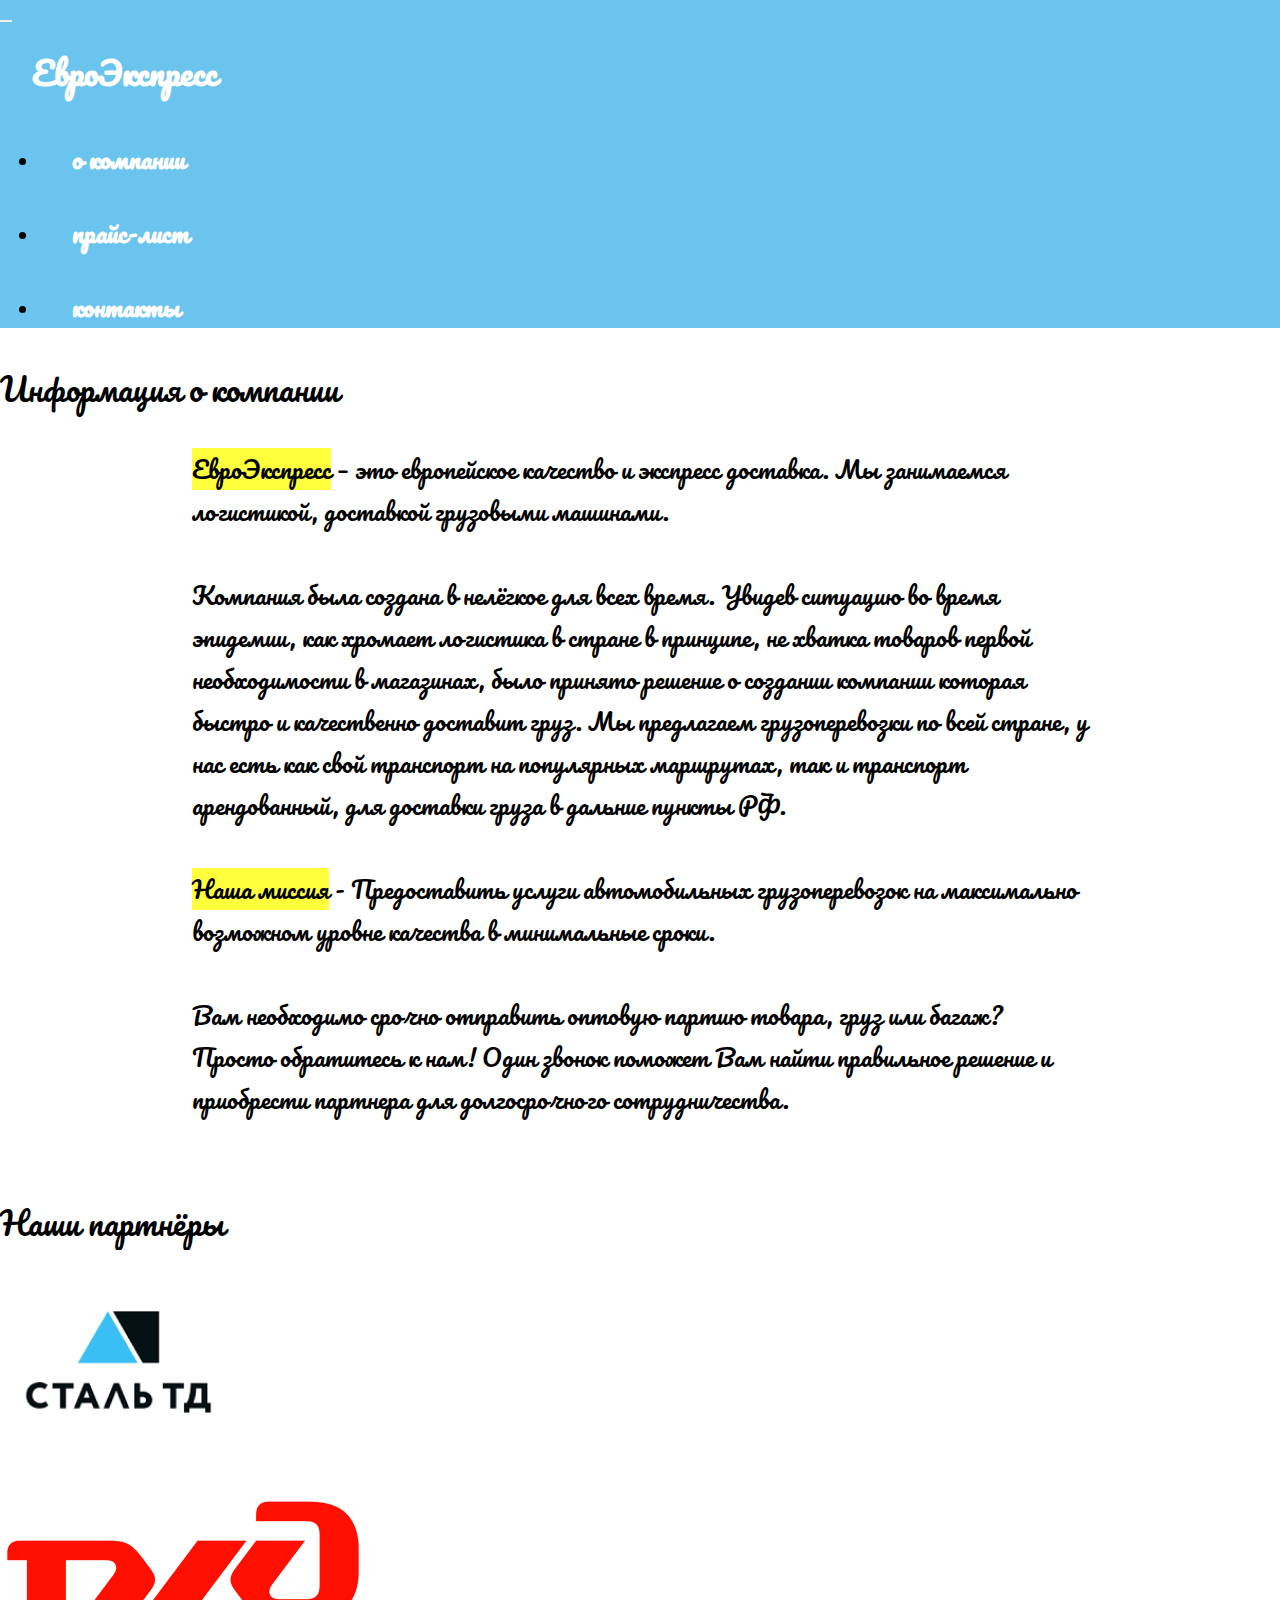
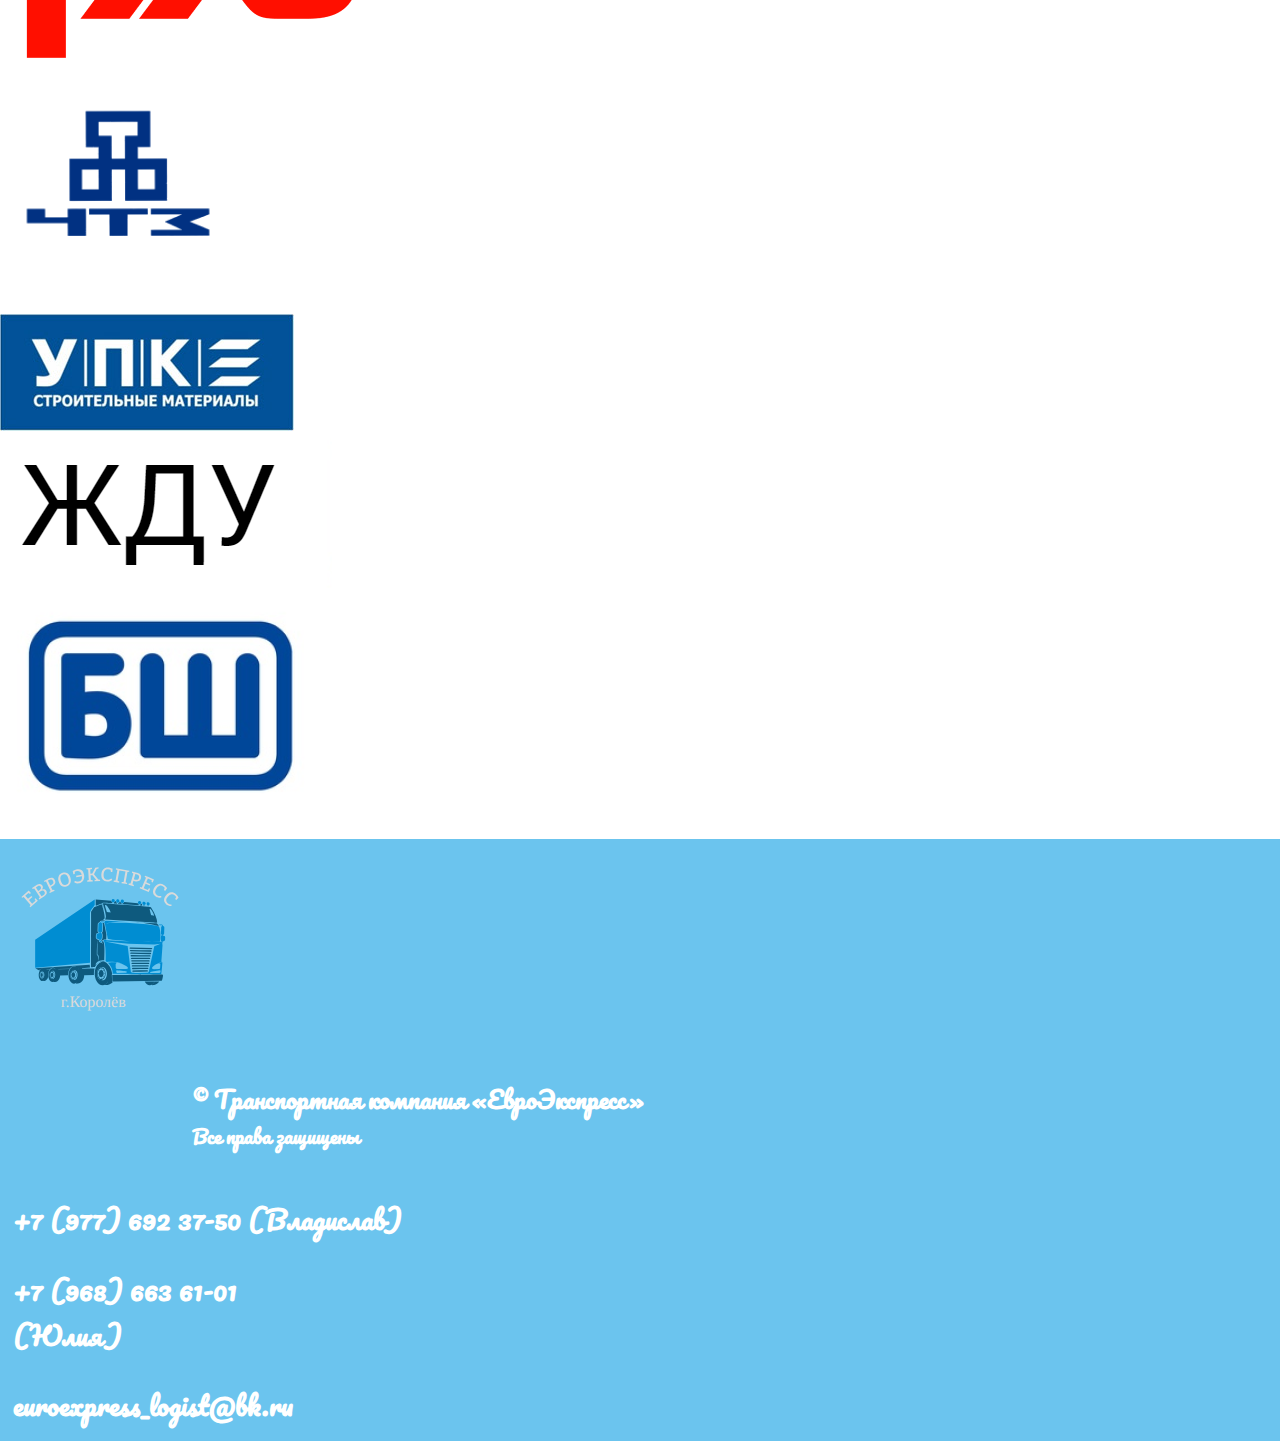
==== commit 42385d24: "upds" ====
--- a/about/index.html
+++ b/about/index.html
@@ -69,42 +69,42 @@
 
     <div class="container h-100">
 
-        <div class="row justify-content-center align-items-center" style="width: 90%;">
+        <div class="row justify-content-center align-items-center icons_row">
             <div class="rowItem col">
                 <a href="https://tdsmm.ru/" target="_blank">
-                    <img src="partners/steel.png" alt="ЧЗТ">
+                    <img src="partners/steel.png" class="icons_row" alt="ЧЗТ">
                 </a>
             </div>
 
             <div class="rowItem col">
                 <a href="https://tdsmm.ru/" target="_blank">
-                    <img src="partners/rzhd.png" alt="ЧЗТ">
+                    <img src="partners/rzhd.png" class="icons_row" alt="ЧЗТ">
                 </a>
             </div>
 
             <div class="rowItem col">
                 <a href="https://tdsmm.ru/" target="_blank">
-                    <img src="partners/chzt.png" alt="ЧЗТ">
+                    <img src="partners/chzt.png" class="icons_row" alt="ЧЗТ">
                 </a>
             </div>
         </div>
 
-        <div class="row justify-content-center align-items-center" style="width: 90%;">
+        <div class="row justify-content-center align-items-center icons_row">
             <div class="rowItem col">
                 <a href="https://tdsmm.ru/" target="_blank">
-                    <img src="partners/upk.jpg" alt="ЧЗТ">
+                    <img src="partners/upk.jpg" class="icons_row" alt="ЧЗТ">
                 </a>
             </div>
 
             <div class="rowItem col my-auto">
                 <a href="https://tdsmm.ru/" target="_blank">
-                    <img src="partners/wait.png" alt="ЧЗТ">
+                    <img src="partners/wait.png" class="icons_row" alt="ЧЗТ">
                 </a>
             </div>
 
             <div class="rowItem col">
                 <a href="https://tdsmm.ru/" target="_blank">
-                    <img src="partners/bsh.png" alt="ЧЗТ">
+                    <img src="partners/bsh.png" class="icons_row" alt="ЧЗТ">
                 </a>
             </div>
         </div>
--- a/style.css
+++ b/style.css
@@ -1,9 +1,10 @@
 @import url("https://fonts.googleapis.com/css2?family=Roboto:ital,wght@0,100;0,300;0,400;0,500;0,700;0,900;1,100;1,300;1,400;1,500;1,700;1,900&display=swap");
+@import url("https://fonts.googleapis.com/css2?family=Pacifico&display=swap");
 html, body {
   overflow-x: hidden;
   margin: 0;
   padding: 0;
-  font-family: 'Monotype Corsiva';
+  font-family: "Monotype Corsiva", "Pacifico", "Roboto";
 }
 
 a {
--- a/about/index.css
+++ b/about/index.css
@@ -9,4 +9,10 @@
 mark {
   background-color: #ffff3c;
 }
+
+@media (max-width: 1000px) {
+  .icons_row {
+    max-width: 100%;
+  }
+}
 /*# sourceMappingURL=index.css.map */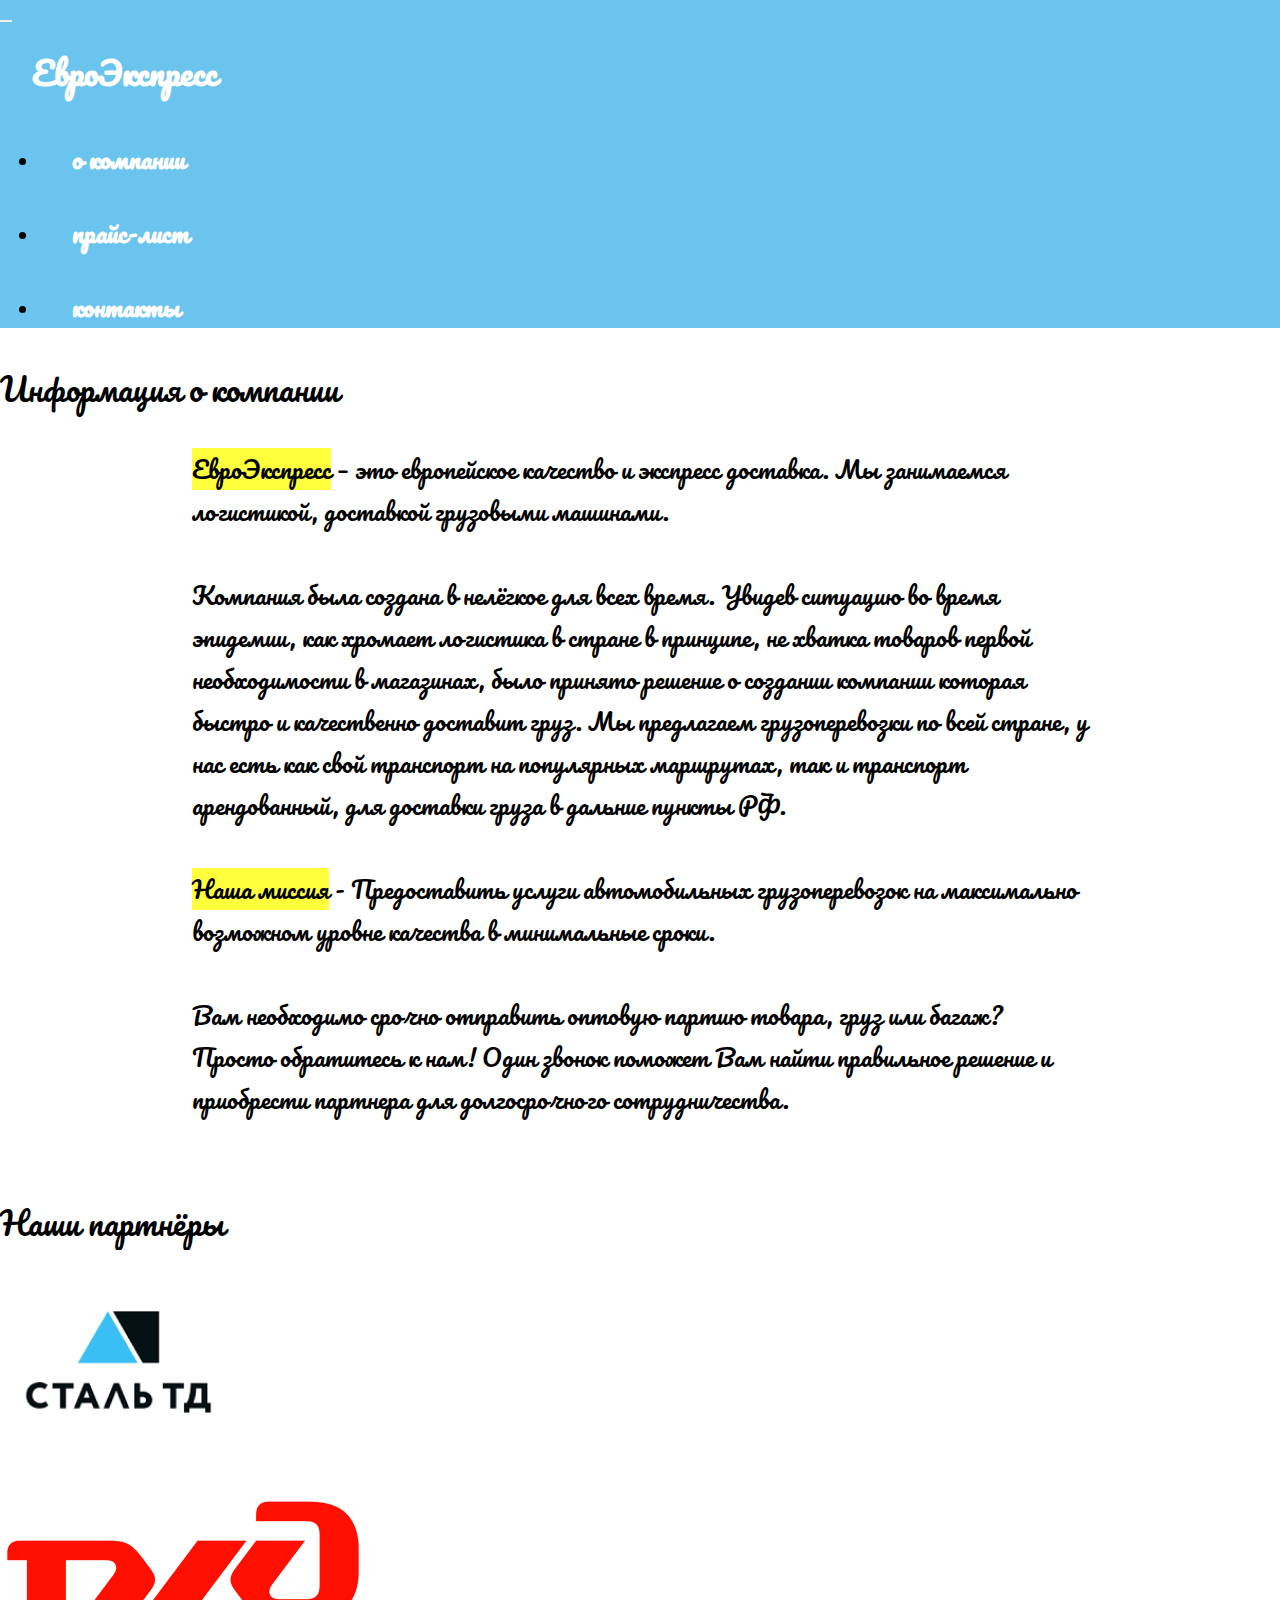
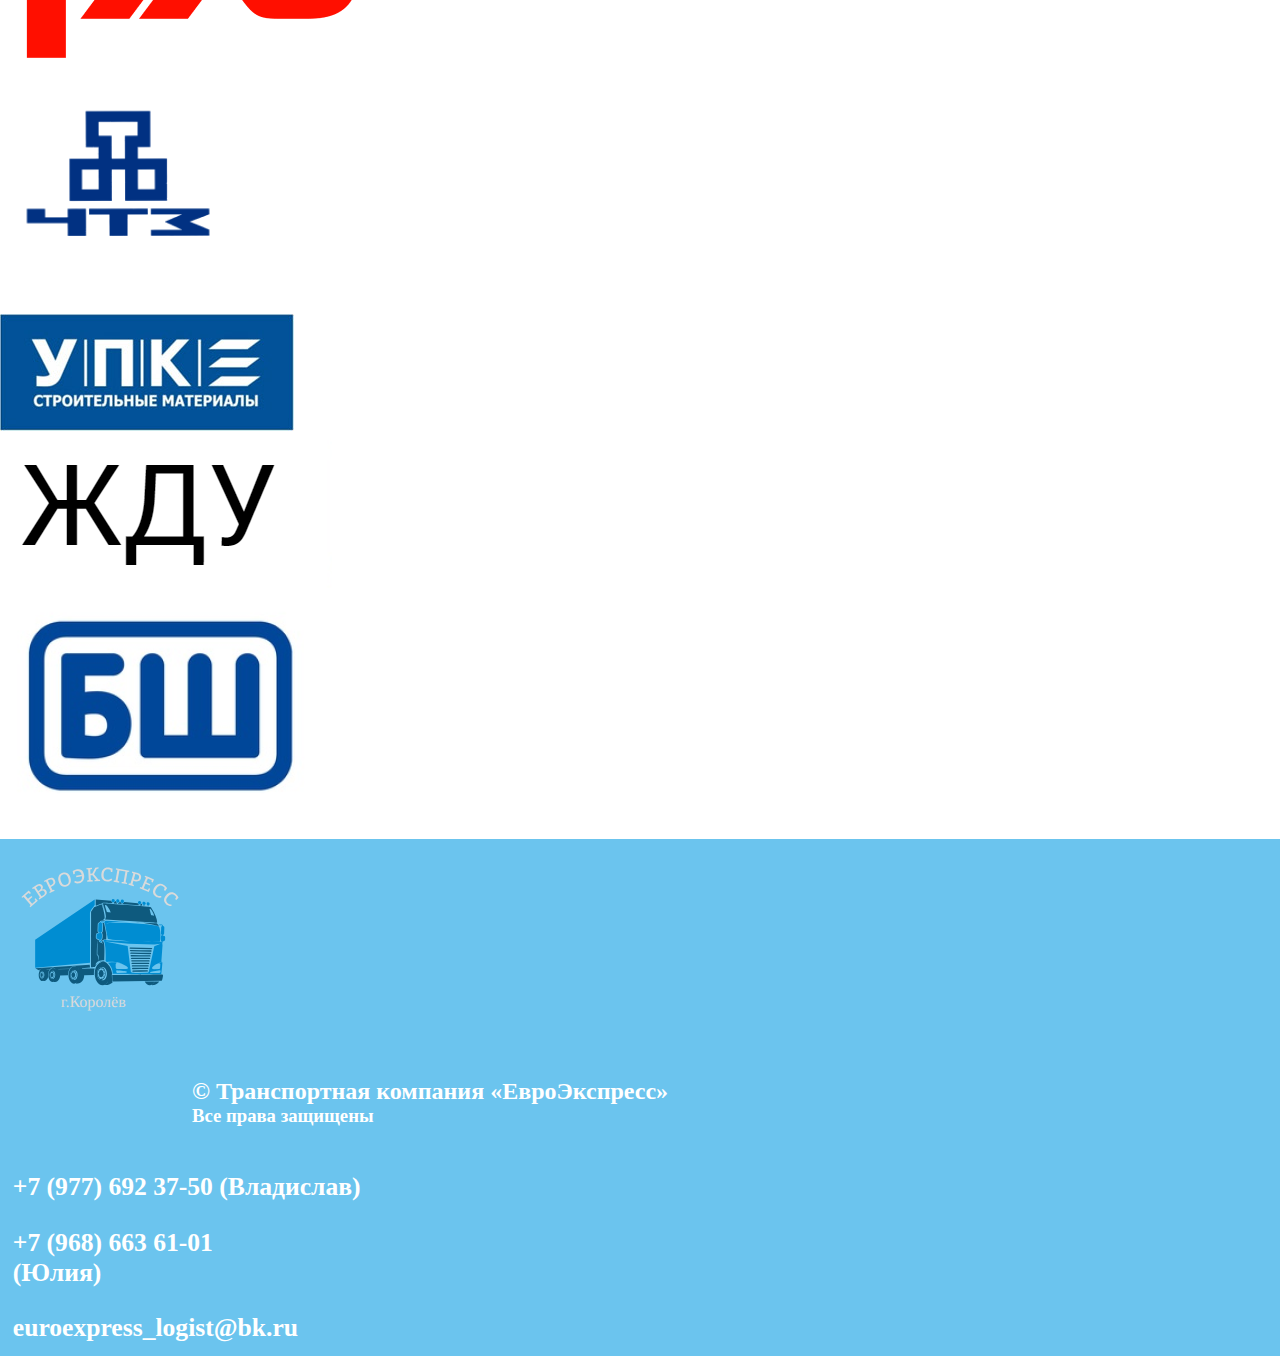
==== commit a0c8bedd: "upds" ====
--- a/about/index.html
+++ b/about/index.html
@@ -115,14 +115,14 @@
         <img src="/imgs/logo.svg" alt="" id="logo_footer" class="center-block col col-md-3">
 
         <div class="container text-center text_wh col col-md-6" id="copyright_footer">
-            <h2>© Транспортная компания «ЕвроЭкспресс»</h2>
-            <h3 class="text-nowrap">Все права защищены</h3>
+            <h2 style="font-family: 'Timew New Roman'">© Транспортная компания «ЕвроЭкспресс»</h2>
+            <h3 class="text-nowrap" style="font-family: 'Timew New Roman'">Все права защищены</h3>
         </div>
 
         <div class="container text-center text_wh col col-lg-3" id="contacts">
-            <h2 class="contact" id="phone_number">+7 (977) 692 37-50 (Владислав)</h2>
-            <h2 class="contact" id="phone_number">+7 (968) 663 61-01 <br> (Юлия)</h2>
-            <h2 class="contact" id="email">euroexpress_logist@bk.ru</h2>
+            <h2 class="contact" id="phone_number" style="font-family: 'Timew New Roman'">+7 (977) 692 37-50 (Владислав)</h2>
+            <h2 class="contact" id="phone_number" style="font-family: 'Timew New Roman'">+7 (968) 663 61-01 <br> (Юлия)</h2>
+            <h2 class="contact" id="email" style="font-family: 'Timew New Roman'">euroexpress_logist@bk.ru</h2>
         </div>
     </footer>
 
--- a/style.css
+++ b/style.css
@@ -288,6 +288,12 @@
   }
 }
 
+@media (min-width: 1300px) {
+  .carousel_container {
+    margin-top: -6rem;
+  }
+}
+
 .carousel-item {
   min-height: 25rem;
 }
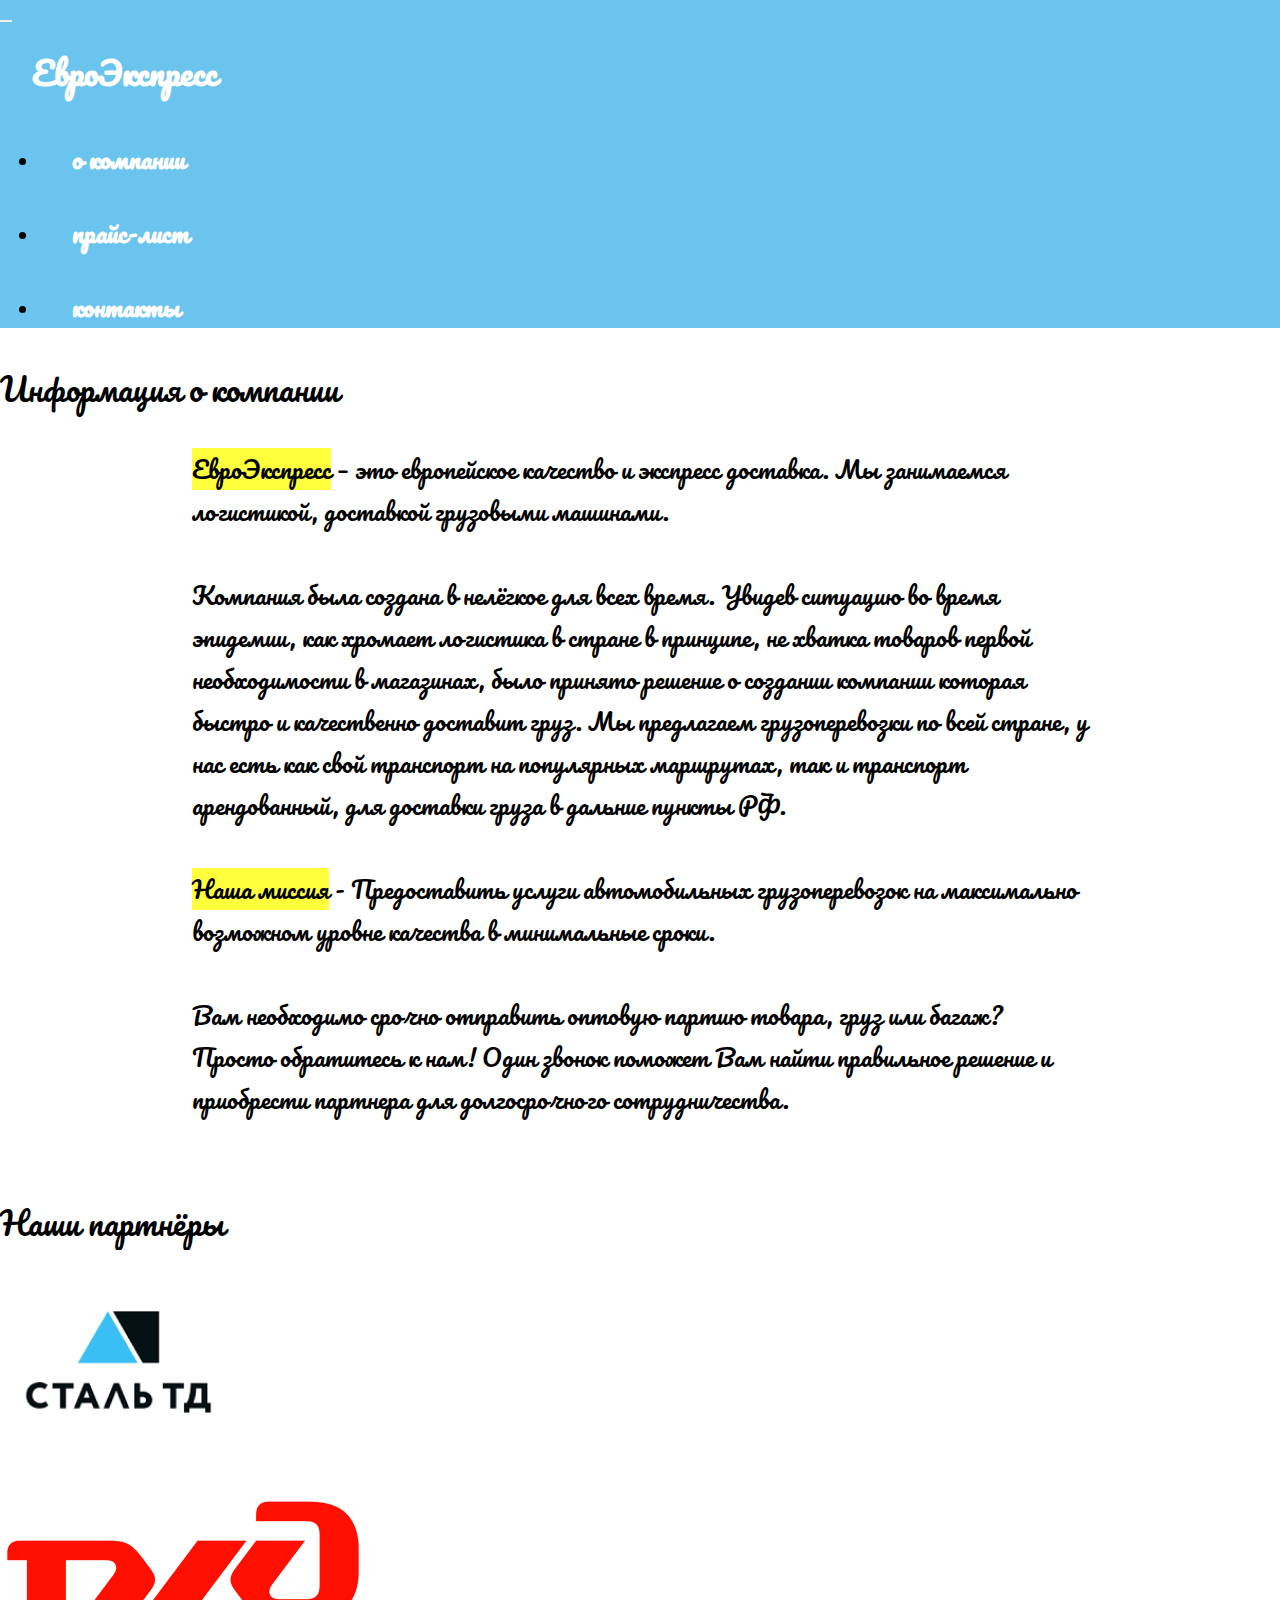
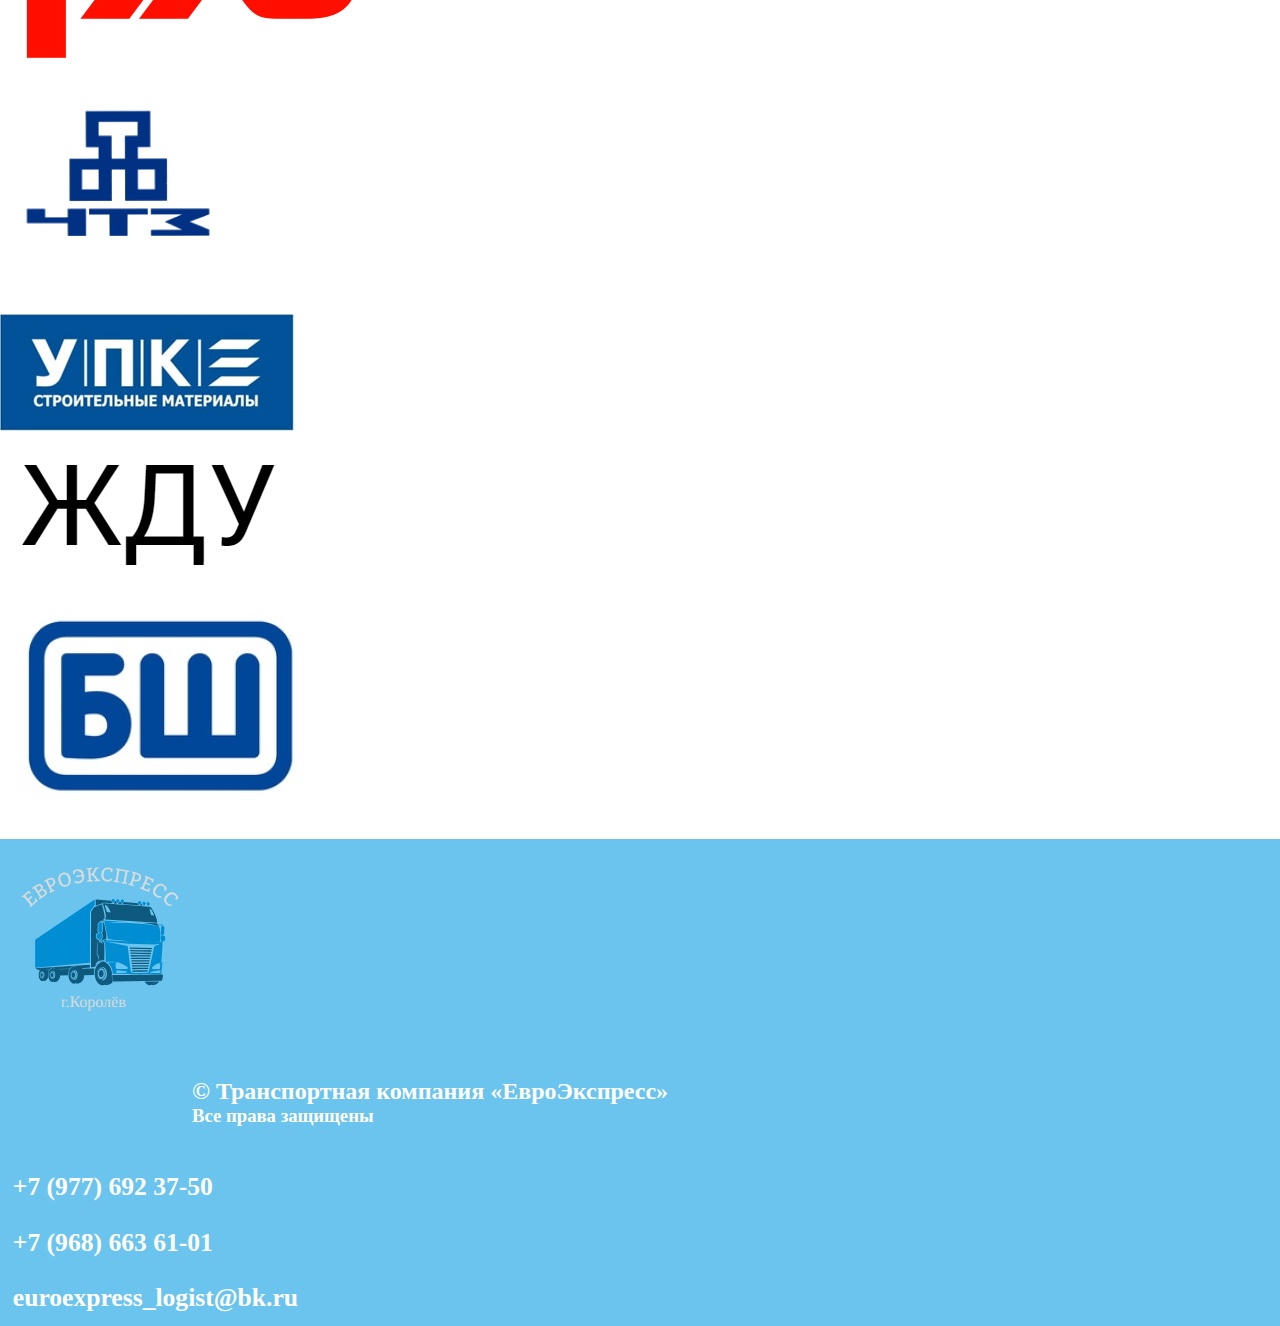
==== commit 4a4fdb42: "fixes" ====
--- a/about/index.html
+++ b/about/index.html
@@ -120,8 +120,8 @@
         </div>
 
         <div class="container text-center text_wh col col-lg-3" id="contacts">
-            <h2 class="contact" id="phone_number" style="font-family: 'Timew New Roman'">+7 (977) 692 37-50 (Владислав)</h2>
-            <h2 class="contact" id="phone_number" style="font-family: 'Timew New Roman'">+7 (968) 663 61-01 <br> (Юлия)</h2>
+            <h2 class="contact" id="phone_number" style="font-family: 'Timew New Roman'">+7 (977) 692 37-50</h2>
+            <h2 class="contact" id="phone_number" style="font-family: 'Timew New Roman'">+7 (968) 663 61-01</h2>
             <h2 class="contact" id="email" style="font-family: 'Timew New Roman'">euroexpress_logist@bk.ru</h2>
         </div>
     </footer>
